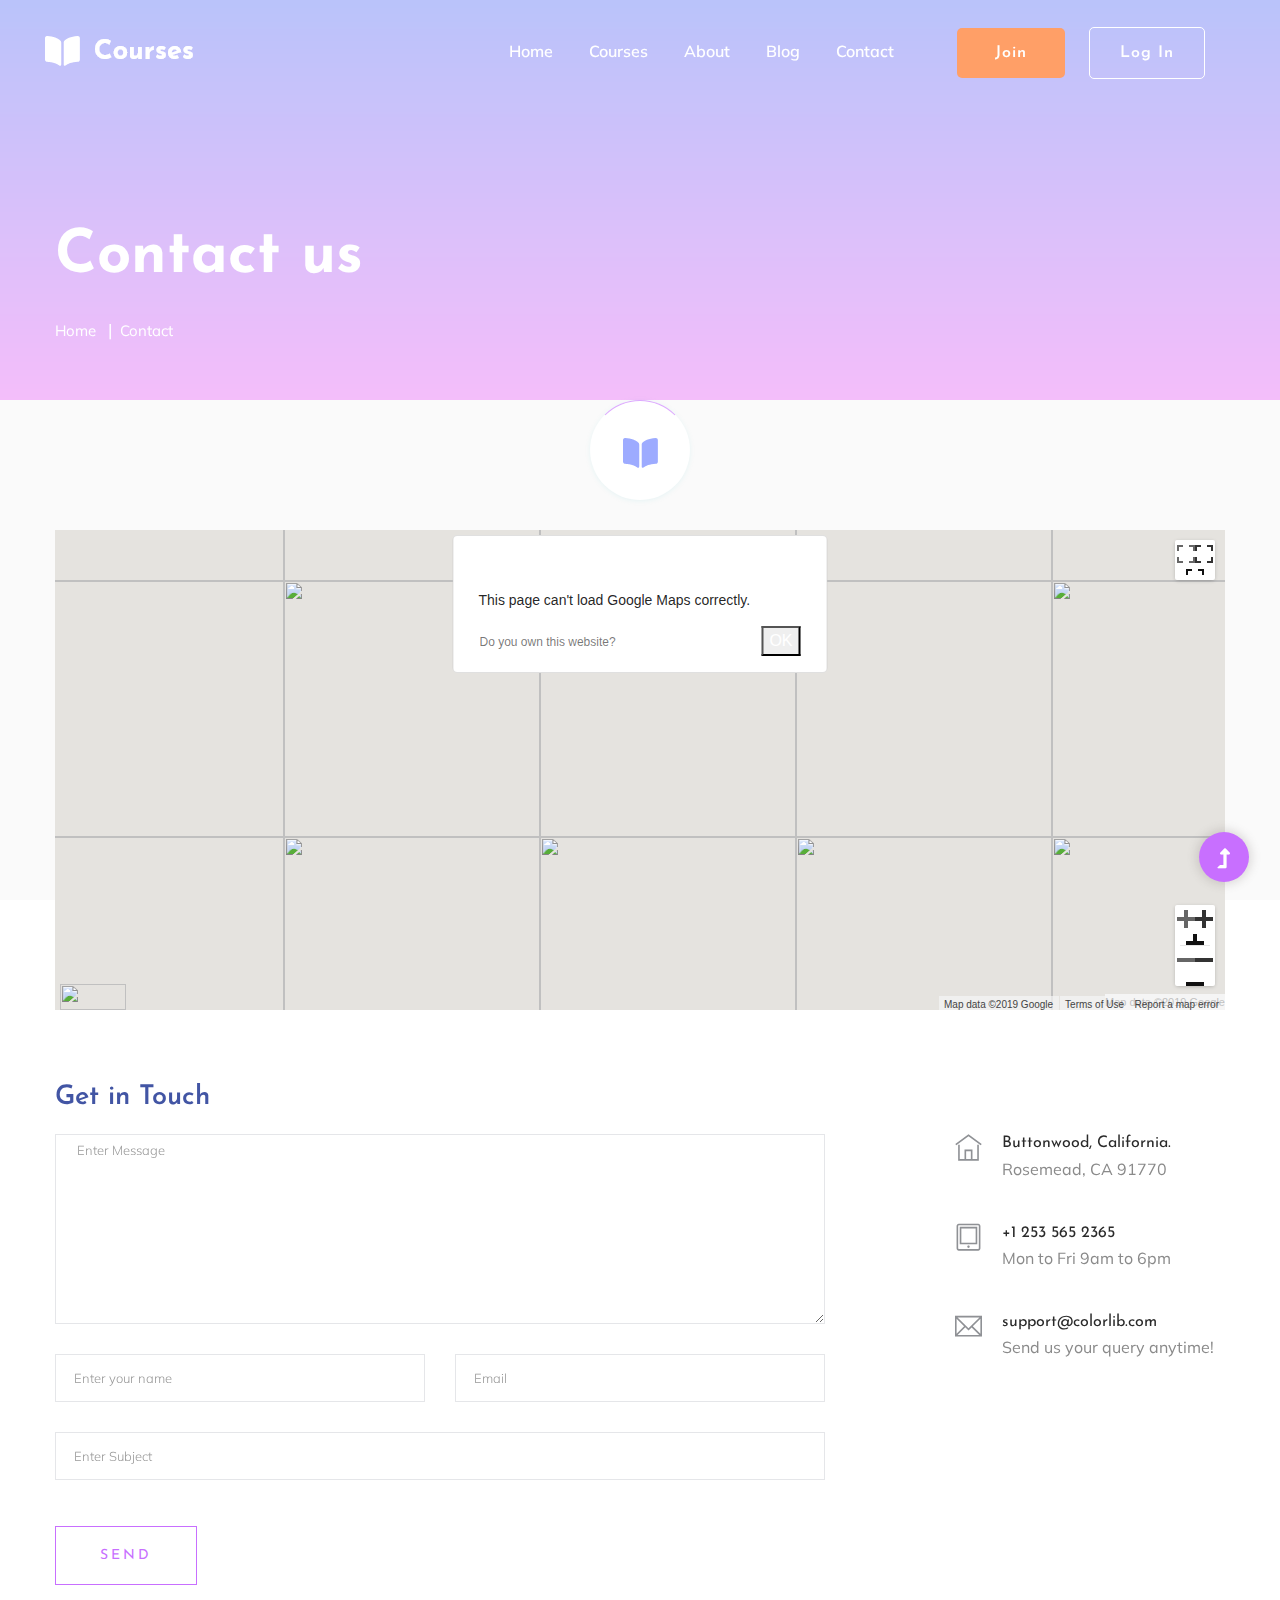
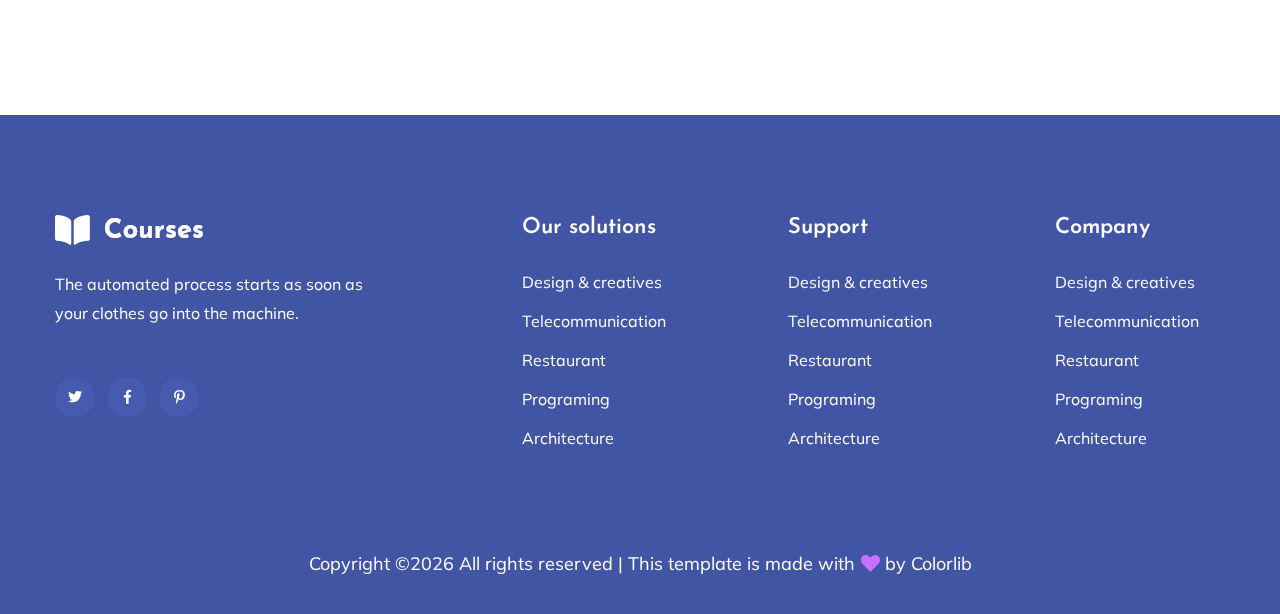
==== contact.html @ 0b6d55c1 "initial commit" ====
<!doctype html>
<html class="no-js" lang="zxx">
<head>
    <meta charset="utf-8">
    <meta http-equiv="x-ua-compatible" content="ie=edge">
    <title>Courses | Education</title>
    <meta name="description" content="">
    <meta name="viewport" content="width=device-width, initial-scale=1">
    <link rel="shortcut icon" type="image/x-icon" href="assets/img/favicon.ico">

    <!-- CSS here -->
    <link rel="stylesheet" href="assets/css/bootstrap.min.css">
    <link rel="stylesheet" href="assets/css/owl.carousel.min.css">
    <link rel="stylesheet" href="assets/css/slicknav.css">
    <link rel="stylesheet" href="assets/css/animate.min.css">
    <link rel="stylesheet" href="assets/css/hamburgers.min.css">
    <link rel="stylesheet" href="assets/css/magnific-popup.css">
    <link rel="stylesheet" href="assets/css/fontawesome-all.min.css">
    <link rel="stylesheet" href="assets/css/themify-icons.css">
    <link rel="stylesheet" href="assets/css/themify-icons.css">
    <link rel="stylesheet" href="assets/css/slick.css">
    <link rel="stylesheet" href="assets/css/nice-select.css">
    <link rel="stylesheet" href="assets/css/style.css">
</head>
<!--? Preloader Start -->
<div id="preloader-active">
    <div class="preloader d-flex align-items-center justify-content-center">
        <div class="preloader-inner position-relative">
            <div class="preloader-circle"></div>
            <div class="preloader-img pere-text">
                <img src="assets/img/logo/loder.png" alt="">
            </div>
        </div>
    </div>
</div>
<!-- Preloader Start -->
<!-- Header Start -->
<div class="header-area header-transparent">
    <div class="main-header ">
        <div class="header-bottom  header-sticky">
            <div class="container-fluid">
                <div class="row align-items-center">
                    <!-- Logo -->
                    <div class="col-xl-2 col-lg-2">
                        <div class="logo">
                            <a href="index.html"><img src="assets/img/logo/logo.png" alt=""></a>
                        </div>
                    </div>
                    <div class="col-xl-10 col-lg-10">
                        <div class="menu-wrapper d-flex align-items-center justify-content-end">
                            <!-- Main-menu -->
                            <div class="main-menu d-none d-lg-block">
                                <nav>
                                    <ul id="navigation">                                                                                          
                                        <li class="active" ><a href="index.html">Home</a></li>
                                        <li><a href="courses.html">Courses</a></li>
                                        <li><a href="about.html">About</a></li>
                                        <li><a href="#">Blog</a>
                                            <ul class="submenu">
                                                <li><a href="blog.html">Blog</a></li>
                                                <li><a href="blog_details.html">Blog Details</a></li>
                                                <li><a href="elements.html">Element</a></li>
                                            </ul>
                                        </li>
                                        <li><a href="contact.html">Contact</a></li>
                                        <!-- Button -->
                                        <li class="button-header margin-left "><a href="#" class="btn">Join</a></li>
                                        <li class="button-header"><a href="login.html" class="btn btn3">Log in</a></li>
                                    </ul>
                                </nav>
                            </div>
                        </div>
                    </div> 
                    <!-- Mobile Menu -->
                    <div class="col-12">
                        <div class="mobile_menu d-block d-lg-none"></div>
                    </div>
                </div>
            </div>
        </div>
    </div>
</div>
<!-- Header End -->
<main>
    <!--? slider Area Start-->
    <section class="slider-area slider-area2">
        <div class="slider-active">
            <!-- Single Slider -->
            <div class="single-slider slider-height2">
                <div class="container">
                    <div class="row">
                        <div class="col-xl-8 col-lg-11 col-md-12">
                            <div class="hero__caption hero__caption2">
                                <h1 data-animation="bounceIn" data-delay="0.2s">Contact us</h1>
                                <!-- breadcrumb Start-->
                                <nav aria-label="breadcrumb">
                                    <ol class="breadcrumb">
                                        <li class="breadcrumb-item"><a href="index.html">Home</a></li>
                                        <li class="breadcrumb-item"><a href="#">Contact</a></li> 
                                    </ol>
                                </nav>
                                <!-- breadcrumb End -->
                            </div>
                        </div>
                    </div>
                </div>          
            </div>
        </div>
    </section>
    <!--?  Contact Area start  -->
    <section class="contact-section">
        <div class="container">
            <div class="d-none d-sm-block mb-5 pb-4">
                <div id="map" style="height: 480px; position: relative; overflow: hidden;"><div style="height: 100%; width: 100%; position: absolute; top: 0px; left: 0px; background-color: rgb(229, 227, 223);"><div class="gm-style" style="position: absolute; z-index: 0; left: 0px; top: 0px; height: 100%; width: 100%; padding: 0px; border-width: 0px; margin: 0px;"><div tabindex="0" style="position: absolute; z-index: 0; left: 0px; top: 0px; height: 100%; width: 100%; padding: 0px; border-width: 0px; margin: 0px; cursor: url(&quot;https://maps.gstatic.com/mapfiles/openhand_8_8.cur&quot;), default; touch-action: pan-x pan-y;"><div style="z-index: 1; position: absolute; left: 50%; top: 50%; width: 100%; transform: translate(0px, 0px);"><div style="position: absolute; left: 0px; top: 0px; z-index: 100; width: 100%;"><div style="position: absolute; left: 0px; top: 0px; z-index: 0;"><div style="position: absolute; z-index: 991; transform: matrix(1, 0, 0, 1, -100, -189);"><div style="position: absolute; left: 0px; top: 0px; width: 256px; height: 256px;"><div style="width: 256px; height: 256px;"></div></div><div style="position: absolute; left: -256px; top: 0px; width: 256px; height: 256px;"><div style="width: 256px; height: 256px;"></div></div><div style="position: absolute; left: -256px; top: -256px; width: 256px; height: 256px;"><div style="width: 256px; height: 256px;"></div></div><div style="position: absolute; left: 0px; top: -256px; width: 256px; height: 256px;"><div style="width: 256px; height: 256px;"></div></div><div style="position: absolute; left: 256px; top: -256px; width: 256px; height: 256px;"><div style="width: 256px; height: 256px;"></div></div><div style="position: absolute; left: 256px; top: 0px; width: 256px; height: 256px;"><div style="width: 256px; height: 256px;"></div></div><div style="position: absolute; left: 256px; top: 256px; width: 256px; height: 256px;"><div style="width: 256px; height: 256px;"></div></div><div style="position: absolute; left: 0px; top: 256px; width: 256px; height: 256px;"><div style="width: 256px; height: 256px;"></div></div><div style="position: absolute; left: -256px; top: 256px; width: 256px; height: 256px;"><div style="width: 256px; height: 256px;"></div></div><div style="position: absolute; left: -512px; top: 256px; width: 256px; height: 256px;"><div style="width: 256px; height: 256px;"></div></div><div style="position: absolute; left: -512px; top: 0px; width: 256px; height: 256px;"><div style="width: 256px; height: 256px;"></div></div><div style="position: absolute; left: -512px; top: -256px; width: 256px; height: 256px;"><div style="width: 256px; height: 256px;"></div></div><div style="position: absolute; left: 512px; top: -256px; width: 256px; height: 256px;"><div style="width: 256px; height: 256px;"></div></div><div style="position: absolute; left: 512px; top: 0px; width: 256px; height: 256px;"><div style="width: 256px; height: 256px;"></div></div><div style="position: absolute; left: 512px; top: 256px; width: 256px; height: 256px;"><div style="width: 256px; height: 256px;"></div></div></div></div></div><div style="position: absolute; left: 0px; top: 0px; z-index: 101; width: 100%;"></div><div style="position: absolute; left: 0px; top: 0px; z-index: 102; width: 100%;"></div><div style="position: absolute; left: 0px; top: 0px; z-index: 103; width: 100%;"><div style="position: absolute; left: 0px; top: 0px; z-index: -1;"><div style="position: absolute; z-index: 991; transform: matrix(1, 0, 0, 1, -100, -189);"><div style="width: 256px; height: 256px; overflow: hidden; position: absolute; left: 0px; top: 0px;"></div><div style="width: 256px; height: 256px; overflow: hidden; position: absolute; left: -256px; top: 0px;"></div><div style="width: 256px; height: 256px; overflow: hidden; position: absolute; left: -256px; top: -256px;"></div><div style="width: 256px; height: 256px; overflow: hidden; position: absolute; left: 0px; top: -256px;"></div><div style="width: 256px; height: 256px; overflow: hidden; position: absolute; left: 256px; top: -256px;"></div><div style="width: 256px; height: 256px; overflow: hidden; position: absolute; left: 256px; top: 0px;"></div><div style="width: 256px; height: 256px; overflow: hidden; position: absolute; left: 256px; top: 256px;"></div><div style="width: 256px; height: 256px; overflow: hidden; position: absolute; left: 0px; top: 256px;"></div><div style="width: 256px; height: 256px; overflow: hidden; position: absolute; left: -256px; top: 256px;"></div><div style="width: 256px; height: 256px; overflow: hidden; position: absolute; left: -512px; top: 256px;"></div><div style="width: 256px; height: 256px; overflow: hidden; position: absolute; left: -512px; top: 0px;"></div><div style="width: 256px; height: 256px; overflow: hidden; position: absolute; left: -512px; top: -256px;"></div><div style="width: 256px; height: 256px; overflow: hidden; position: absolute; left: 512px; top: -256px;"></div><div style="width: 256px; height: 256px; overflow: hidden; position: absolute; left: 512px; top: 0px;"></div><div style="width: 256px; height: 256px; overflow: hidden; position: absolute; left: 512px; top: 256px;"></div></div></div></div><div style="position: absolute; left: 0px; top: 0px; z-index: 0;"><div style="position: absolute; z-index: 991; transform: matrix(1, 0, 0, 1, -100, -189);"><div style="position: absolute; left: 0px; top: 0px; width: 256px; height: 256px; transition: opacity 200ms linear 0s;"><img draggable="false" alt="" role="presentation" src="https://maps.googleapis.com/maps/vt?pb=!1m5!1m4!1i9!2i470!3i302!4i256!2m3!1e0!2sm!3i476185792!2m3!1e2!6m1!3e5!3m14!2sen-US!3sUS!5e18!12m1!1e68!12m3!1e37!2m1!1ssmartmaps!12m4!1e26!2m2!1sstyles!2zcC5zOi02MHxwLmw6LTYw!4e0&amp;key=AIzaSyDpfS1oRGreGSBU5HHjMmQ3o5NLw7VdJ6I&amp;token=70038" style="width: 256px; height: 256px; user-select: none; border: 0px; padding: 0px; margin: 0px; max-width: none;"></div><div style="position: absolute; left: 256px; top: 0px; width: 256px; height: 256px; transition: opacity 200ms linear 0s;"><img draggable="false" alt="" role="presentation" src="https://maps.googleapis.com/maps/vt?pb=!1m5!1m4!1i9!2i471!3i302!4i256!2m3!1e0!2sm!3i476185840!2m3!1e2!6m1!3e5!3m14!2sen-US!3sUS!5e18!12m1!1e68!12m3!1e37!2m1!1ssmartmaps!12m4!1e26!2m2!1sstyles!2zcC5zOi02MHxwLmw6LTYw!4e0&amp;key=AIzaSyDpfS1oRGreGSBU5HHjMmQ3o5NLw7VdJ6I&amp;token=84496" style="width: 256px; height: 256px; user-select: none; border: 0px; padding: 0px; margin: 0px; max-width: none;"></div><div style="position: absolute; left: 256px; top: 256px; width: 256px; height: 256px; transition: opacity 200ms linear 0s;"><img draggable="false" alt="" role="presentation" src="https://maps.googleapis.com/maps/vt?pb=!1m5!1m4!1i9!2i471!3i303!4i256!2m3!1e0!2sm!3i476185840!2m3!1e2!6m1!3e5!3m14!2sen-US!3sUS!5e18!12m1!1e68!12m3!1e37!2m1!1ssmartmaps!12m4!1e26!2m2!1sstyles!2zcC5zOi02MHxwLmw6LTYw!4e0&amp;key=AIzaSyDpfS1oRGreGSBU5HHjMmQ3o5NLw7VdJ6I&amp;token=107953" style="width: 256px; height: 256px; user-select: none; border: 0px; padding: 0px; margin: 0px; max-width: none;"></div><div style="position: absolute; left: 0px; top: 256px; width: 256px; height: 256px; transition: opacity 200ms linear 0s;"><img draggable="false" alt="" role="presentation" src="https://maps.googleapis.com/maps/vt?pb=!1m5!1m4!1i9!2i470!3i303!4i256!2m3!1e0!2sm!3i476185792!2m3!1e2!6m1!3e5!3m14!2sen-US!3sUS!5e18!12m1!1e68!12m3!1e37!2m1!1ssmartmaps!12m4!1e26!2m2!1sstyles!2zcC5zOi02MHxwLmw6LTYw!4e0&amp;key=AIzaSyDpfS1oRGreGSBU5HHjMmQ3o5NLw7VdJ6I&amp;token=93495" style="width: 256px; height: 256px; user-select: none; border: 0px; padding: 0px; margin: 0px; max-width: none;"></div><div style="position: absolute; left: -256px; top: 256px; width: 256px; height: 256px; transition: opacity 200ms linear 0s;"><img draggable="false" alt="" role="presentation" src="https://maps.googleapis.com/maps/vt?pb=!1m5!1m4!1i9!2i469!3i303!4i256!2m3!1e0!2sm!3i476185792!2m3!1e2!6m1!3e5!3m14!2sen-US!3sUS!5e18!12m1!1e68!12m3!1e37!2m1!1ssmartmaps!12m4!1e26!2m2!1sstyles!2zcC5zOi02MHxwLmw6LTYw!4e0&amp;key=AIzaSyDpfS1oRGreGSBU5HHjMmQ3o5NLw7VdJ6I&amp;token=85128" style="width: 256px; height: 256px; user-select: none; border: 0px; padding: 0px; margin: 0px; max-width: none;"></div><div style="position: absolute; left: -512px; top: 256px; width: 256px; height: 256px; transition: opacity 200ms linear 0s;"><img draggable="false" alt="" role="presentation" src="https://maps.googleapis.com/maps/vt?pb=!1m5!1m4!1i9!2i468!3i303!4i256!2m3!1e0!2sm!3i476185504!2m3!1e2!6m1!3e5!3m14!2sen-US!3sUS!5e18!12m1!1e68!12m3!1e37!2m1!1ssmartmaps!12m4!1e26!2m2!1sstyles!2zcC5zOi02MHxwLmw6LTYw!4e0&amp;key=AIzaSyDpfS1oRGreGSBU5HHjMmQ3o5NLw7VdJ6I&amp;token=46831" style="width: 256px; height: 256px; user-select: none; border: 0px; padding: 0px; margin: 0px; max-width: none;"></div><div style="position: absolute; left: -512px; top: 0px; width: 256px; height: 256px; transition: opacity 200ms linear 0s;"><img draggable="false" alt="" role="presentation" src="https://maps.googleapis.com/maps/vt?pb=!1m5!1m4!1i9!2i468!3i302!4i256!2m3!1e0!2sm!3i476184952!2m3!1e2!6m1!3e5!3m14!2sen-US!3sUS!5e18!12m1!1e68!12m3!1e37!2m1!1ssmartmaps!12m4!1e26!2m2!1sstyles!2zcC5zOi02MHxwLmw6LTYw!4e0&amp;key=AIzaSyDpfS1oRGreGSBU5HHjMmQ3o5NLw7VdJ6I&amp;token=10814" style="width: 256px; height: 256px; user-select: none; border: 0px; padding: 0px; margin: 0px; max-width: none;"></div><div style="position: absolute; left: -512px; top: -256px; width: 256px; height: 256px; transition: opacity 200ms linear 0s;"><img draggable="false" alt="" role="presentation" src="https://maps.googleapis.com/maps/vt?pb=!1m5!1m4!1i9!2i468!3i301!4i256!2m3!1e0!2sm!3i476184952!2m3!1e2!6m1!3e5!3m14!2sen-US!3sUS!5e18!12m1!1e68!12m3!1e37!2m1!1ssmartmaps!12m4!1e26!2m2!1sstyles!2zcC5zOi02MHxwLmw6LTYw!4e0&amp;key=AIzaSyDpfS1oRGreGSBU5HHjMmQ3o5NLw7VdJ6I&amp;token=118428" style="width: 256px; height: 256px; user-select: none; border: 0px; padding: 0px; margin: 0px; max-width: none;"></div><div style="position: absolute; left: 512px; top: -256px; width: 256px; height: 256px; transition: opacity 200ms linear 0s;"><img draggable="false" alt="" role="presentation" src="https://maps.googleapis.com/maps/vt?pb=!1m5!1m4!1i9!2i472!3i301!4i256!2m3!1e0!2sm!3i476185636!2m3!1e2!6m1!3e5!3m14!2sen-US!3sUS!5e18!12m1!1e68!12m3!1e37!2m1!1ssmartmaps!12m4!1e26!2m2!1sstyles!2zcC5zOi02MHxwLmw6LTYw!4e0&amp;key=AIzaSyDpfS1oRGreGSBU5HHjMmQ3o5NLw7VdJ6I&amp;token=43995" style="width: 256px; height: 256px; user-select: none; border: 0px; padding: 0px; margin: 0px; max-width: none;"></div><div style="position: absolute; left: 512px; top: 0px; width: 256px; height: 256px; transition: opacity 200ms linear 0s;"><img draggable="false" alt="" role="presentation" src="https://maps.googleapis.com/maps/vt?pb=!1m5!1m4!1i9!2i472!3i302!4i256!2m3!1e0!2sm!3i476185840!2m3!1e2!6m1!3e5!3m14!2sen-US!3sUS!5e18!12m1!1e68!12m3!1e37!2m1!1ssmartmaps!12m4!1e26!2m2!1sstyles!2zcC5zOi02MHxwLmw6LTYw!4e0&amp;key=AIzaSyDpfS1oRGreGSBU5HHjMmQ3o5NLw7VdJ6I&amp;token=905" style="width: 256px; height: 256px; user-select: none; border: 0px; padding: 0px; margin: 0px; max-width: none;"></div><div style="position: absolute; left: 512px; top: 256px; width: 256px; height: 256px; transition: opacity 200ms linear 0s;"><img draggable="false" alt="" role="presentation" src="https://maps.googleapis.com/maps/vt?pb=!1m5!1m4!1i9!2i472!3i303!4i256!2m3!1e0!2sm!3i476185840!2m3!1e2!6m1!3e5!3m14!2sen-US!3sUS!5e18!12m1!1e68!12m3!1e37!2m1!1ssmartmaps!12m4!1e26!2m2!1sstyles!2zcC5zOi02MHxwLmw6LTYw!4e0&amp;key=AIzaSyDpfS1oRGreGSBU5HHjMmQ3o5NLw7VdJ6I&amp;token=24362" style="width: 256px; height: 256px; user-select: none; border: 0px; padding: 0px; margin: 0px; max-width: none;"></div><div style="position: absolute; left: -256px; top: 0px; width: 256px; height: 256px; transition: opacity 200ms linear 0s;"><img draggable="false" alt="" role="presentation" src="https://maps.googleapis.com/maps/vt?pb=!1m5!1m4!1i9!2i469!3i302!4i256!2m3!1e0!2sm!3i476185792!2m3!1e2!6m1!3e5!3m14!2sen-US!3sUS!5e18!12m1!1e68!12m3!1e37!2m1!1ssmartmaps!12m4!1e26!2m2!1sstyles!2zcC5zOi02MHxwLmw6LTYw!4e0&amp;key=AIzaSyDpfS1oRGreGSBU5HHjMmQ3o5NLw7VdJ6I&amp;token=61671" style="width: 256px; height: 256px; user-select: none; border: 0px; padding: 0px; margin: 0px; max-width: none;"></div><div style="position: absolute; left: -256px; top: -256px; width: 256px; height: 256px; transition: opacity 200ms linear 0s;"><img draggable="false" alt="" role="presentation" src="https://maps.googleapis.com/maps/vt?pb=!1m5!1m4!1i9!2i469!3i301!4i256!2m3!1e0!2sm!3i476185792!2m3!1e2!6m1!3e5!3m14!2sen-US!3sUS!5e18!12m1!1e68!12m3!1e37!2m1!1ssmartmaps!12m4!1e26!2m2!1sstyles!2zcC5zOi02MHxwLmw6LTYw!4e0&amp;key=AIzaSyDpfS1oRGreGSBU5HHjMmQ3o5NLw7VdJ6I&amp;token=38214" style="width: 256px; height: 256px; user-select: none; border: 0px; padding: 0px; margin: 0px; max-width: none;"></div><div style="position: absolute; left: 0px; top: -256px; width: 256px; height: 256px; transition: opacity 200ms linear 0s;"><img draggable="false" alt="" role="presentation" src="https://maps.googleapis.com/maps/vt?pb=!1m5!1m4!1i9!2i470!3i301!4i256!2m3!1e0!2sm!3i476185792!2m3!1e2!6m1!3e5!3m14!2sen-US!3sUS!5e18!12m1!1e68!12m3!1e37!2m1!1ssmartmaps!12m4!1e26!2m2!1sstyles!2zcC5zOi02MHxwLmw6LTYw!4e0&amp;key=AIzaSyDpfS1oRGreGSBU5HHjMmQ3o5NLw7VdJ6I&amp;token=46581" style="width: 256px; height: 256px; user-select: none; border: 0px; padding: 0px; margin: 0px; max-width: none;"></div><div style="position: absolute; left: 256px; top: -256px; width: 256px; height: 256px; transition: opacity 200ms linear 0s;"><img draggable="false" alt="" role="presentation" src="https://maps.googleapis.com/maps/vt?pb=!1m5!1m4!1i9!2i471!3i301!4i256!2m3!1e0!2sm!3i476185792!2m3!1e2!6m1!3e5!3m14!2sen-US!3sUS!5e18!12m1!1e68!12m3!1e37!2m1!1ssmartmaps!12m4!1e26!2m2!1sstyles!2zcC5zOi02MHxwLmw6LTYw!4e0&amp;key=AIzaSyDpfS1oRGreGSBU5HHjMmQ3o5NLw7VdJ6I&amp;token=94061" style="width: 256px; height: 256px; user-select: none; border: 0px; padding: 0px; margin: 0px; max-width: none;"></div></div></div></div><div class="gm-style-pbc" style="z-index: 2; position: absolute; height: 100%; width: 100%; padding: 0px; border-width: 0px; margin: 0px; left: 0px; top: 0px; opacity: 0;"><p class="gm-style-pbt"></p></div><div style="z-index: 3; position: absolute; height: 100%; width: 100%; padding: 0px; border-width: 0px; margin: 0px; left: 0px; top: 0px; touch-action: pan-x pan-y;"><div style="z-index: 4; position: absolute; left: 50%; top: 50%; width: 100%; transform: translate(0px, 0px);"><div style="position: absolute; left: 0px; top: 0px; z-index: 104; width: 100%;"></div><div style="position: absolute; left: 0px; top: 0px; z-index: 105; width: 100%;"></div><div style="position: absolute; left: 0px; top: 0px; z-index: 106; width: 100%;"></div><div style="position: absolute; left: 0px; top: 0px; z-index: 107; width: 100%;"></div></div></div></div><iframe aria-hidden="true" frameborder="0" style="z-index: -1; position: absolute; width: 100%; height: 100%; top: 0px; left: 0px; border: none;" src="about:blank"></iframe><div style="margin-left: 5px; margin-right: 5px; z-index: 1000000; position: absolute; left: 0px; bottom: 0px;"><a target="_blank" rel="noopener" href="https://maps.google.com/maps?ll=-31.197,150.744&amp;z=9&amp;t=m&amp;hl=en-US&amp;gl=US&amp;mapclient=apiv3" title="Open this area in Google Maps (opens a new window)" style="position: static; overflow: visible; float: none; display: inline;"><div style="width: 66px; height: 26px; cursor: pointer;"><img alt="" src="https://maps.gstatic.com/mapfiles/api-3/images/google_white5.png" draggable="false" style="position: absolute; left: 0px; top: 0px; width: 66px; height: 26px; user-select: none; border: 0px; padding: 0px; margin: 0px;"></div></a></div><div style="background-color: white; padding: 15px 21px; border: 1px solid rgb(171, 171, 171); font-family: Roboto, Arial, sans-serif; color: rgb(34, 34, 34); box-sizing: border-box; box-shadow: rgba(0, 0, 0, 0.2) 0px 4px 16px; z-index: 10000002; display: none; width: 300px; height: 180px; position: absolute; left: 315px; top: 150px;"><div style="padding: 0px 0px 10px; font-size: 16px; box-sizing: border-box;">Map Data</div><div style="font-size: 13px;">Map data ©2019 Google</div><button draggable="false" title="Close" aria-label="Close" type="button" class="gm-ui-hover-effect" style="background: none; display: block; border: 0px; margin: 0px; padding: 0px; position: absolute; cursor: pointer; user-select: none; top: 0px; right: 0px; width: 37px; height: 37px;"><img src="data:image/svg+xml,%3Csvg%20xmlns%3D%22http%3A%2F%2Fwww.w3.org%2F2000%2Fsvg%22%20width%3D%2224px%22%20height%3D%2224px%22%20viewBox%3D%220%200%2024%2024%22%20fill%3D%22%23000000%22%3E%0A%20%20%20%20%3Cpath%20d%3D%22M19%206.41L17.59%205%2012%2010.59%206.41%205%205%206.41%2010.59%2012%205%2017.59%206.41%2019%2012%2013.41%2017.59%2019%2019%2017.59%2013.41%2012z%22%2F%3E%0A%20%20%20%20%3Cpath%20d%3D%22M0%200h24v24H0z%22%20fill%3D%22none%22%2F%3E%0A%3C%2Fsvg%3E%0A" style="pointer-events: none; display: block; width: 13px; height: 13px; margin: 12px;"></button></div><div class="gmnoprint" style="z-index: 1000001; position: absolute; right: 166px; bottom: 0px; width: 121px;"><div draggable="false" class="gm-style-cc" style="user-select: none; height: 14px; line-height: 14px;"><div style="opacity: 0.7; width: 100%; height: 100%; position: absolute;"><div style="width: 1px;"></div><div style="background-color: rgb(245, 245, 245); width: auto; height: 100%; margin-left: 1px;"></div></div><div style="position: relative; padding-right: 6px; padding-left: 6px; box-sizing: border-box; font-family: Roboto, Arial, sans-serif; font-size: 10px; color: rgb(68, 68, 68); white-space: nowrap; direction: ltr; text-align: right; vertical-align: middle; display: inline-block;"><a style="text-decoration: none; cursor: pointer; display: none;">Map Data</a><span>Map data ©2019 Google</span></div></div></div><div class="gmnoscreen" style="position: absolute; right: 0px; bottom: 0px;"><div style="font-family: Roboto, Arial, sans-serif; font-size: 11px; color: rgb(68, 68, 68); direction: ltr; text-align: right; background-color: rgb(245, 245, 245);">Map data ©2019 Google</div></div><div class="gmnoprint gm-style-cc" draggable="false" style="z-index: 1000001; user-select: none; height: 14px; line-height: 14px; position: absolute; right: 95px; bottom: 0px;"><div style="opacity: 0.7; width: 100%; height: 100%; position: absolute;"><div style="width: 1px;"></div><div style="background-color: rgb(245, 245, 245); width: auto; height: 100%; margin-left: 1px;"></div></div><div style="position: relative; padding-right: 6px; padding-left: 6px; box-sizing: border-box; font-family: Roboto, Arial, sans-serif; font-size: 10px; color: rgb(68, 68, 68); white-space: nowrap; direction: ltr; text-align: right; vertical-align: middle; display: inline-block;"><a href="https://www.google.com/intl/en-US_US/help/terms_maps.html" target="_blank" rel="noopener" style="text-decoration: none; cursor: pointer; color: rgb(68, 68, 68);">Terms of Use</a></div></div><button draggable="false" title="Toggle fullscreen view" aria-label="Toggle fullscreen view" type="button" class="gm-control-active gm-fullscreen-control" style="background: none rgb(255, 255, 255); border: 0px; margin: 10px; padding: 0px; position: absolute; cursor: pointer; user-select: none; border-radius: 2px; height: 40px; width: 40px; box-shadow: rgba(0, 0, 0, 0.3) 0px 1px 4px -1px; overflow: hidden; top: 0px; right: 0px;"><img src="data:image/svg+xml,%3Csvg%20xmlns%3D%22http%3A%2F%2Fwww.w3.org%2F2000%2Fsvg%22%20width%3D%2218%22%20height%3D%2218%22%20viewBox%3D%220%20018%2018%22%3E%0A%20%20%3Cpath%20fill%3D%22%23666%22%20d%3D%22M0%2C0v2v4h2V2h4V0H2H0z%20M16%2C0h-4v2h4v4h2V2V0H16z%20M16%2C16h-4v2h4h2v-2v-4h-2V16z%20M2%2C12H0v4v2h2h4v-2H2V12z%22%2F%3E%0A%3C%2Fsvg%3E%0A" style="height: 18px; width: 18px;"><img src="data:image/svg+xml,%3Csvg%20xmlns%3D%22http%3A%2F%2Fwww.w3.org%2F2000%2Fsvg%22%20width%3D%2218%22%20height%3D%2218%22%20viewBox%3D%220%200%2018%2018%22%3E%0A%20%20%3Cpath%20fill%3D%22%23333%22%20d%3D%22M0%2C0v2v4h2V2h4V0H2H0z%20M16%2C0h-4v2h4v4h2V2V0H16z%20M16%2C16h-4v2h4h2v-2v-4h-2V16z%20M2%2C12H0v4v2h2h4v-2H2V12z%22%2F%3E%0A%3C%2Fsvg%3E%0A" style="height: 18px; width: 18px;"><img src="data:image/svg+xml,%3Csvg%20xmlns%3D%22http%3A%2F%2Fwww.w3.org%2F2000%2Fsvg%22%20width%3D%2218%22%20height%3D%2218%22%20viewBox%3D%220%200%2018%2018%22%3E%0A%20%20%3Cpath%20fill%3D%22%23111%22%20d%3D%22M0%2C0v2v4h2V2h4V0H2H0z%20M16%2C0h-4v2h4v4h2V2V0H16z%20M16%2C16h-4v2h4h2v-2v-4h-2V16z%20M2%2C12H0v4v2h2h4v-2H2V12z%22%2F%3E%0A%3C%2Fsvg%3E%0A" style="height: 18px; width: 18px;"></button><div draggable="false" class="gm-style-cc" style="user-select: none; height: 14px; line-height: 14px; position: absolute; right: 0px; bottom: 0px;"><div style="opacity: 0.7; width: 100%; height: 100%; position: absolute;"><div style="width: 1px;"></div><div style="background-color: rgb(245, 245, 245); width: auto; height: 100%; margin-left: 1px;"></div></div><div style="position: relative; padding-right: 6px; padding-left: 6px; box-sizing: border-box; font-family: Roboto, Arial, sans-serif; font-size: 10px; color: rgb(68, 68, 68); white-space: nowrap; direction: ltr; text-align: right; vertical-align: middle; display: inline-block;"><a target="_blank" rel="noopener" title="Report errors in the road map or imagery to Google" href="https://www.google.com/maps/@-31.197,150.744,9z/data=!10m1!1e1!12b1?source=apiv3&amp;rapsrc=apiv3" style="font-family: Roboto, Arial, sans-serif; font-size: 10px; color: rgb(68, 68, 68); text-decoration: none; position: relative;">Report a map error</a></div></div><div class="gmnoprint gm-bundled-control gm-bundled-control-on-bottom" draggable="false" controlwidth="40" controlheight="81" style="margin: 10px; user-select: none; position: absolute; bottom: 95px; right: 40px;"><div class="gmnoprint" controlwidth="40" controlheight="81" style="position: absolute; left: 0px; top: 0px;"><div draggable="false" style="user-select: none; box-shadow: rgba(0, 0, 0, 0.3) 0px 1px 4px -1px; border-radius: 2px; cursor: pointer; background-color: rgb(255, 255, 255); width: 40px; height: 81px;"><button draggable="false" title="Zoom in" aria-label="Zoom in" type="button" class="gm-control-active" style="background: none; display: block; border: 0px; margin: 0px; padding: 0px; position: relative; cursor: pointer; user-select: none; overflow: hidden; width: 40px; height: 40px; top: 0px; left: 0px;"><img src="data:image/svg+xml,%3Csvg%20xmlns%3D%22http%3A%2F%2Fwww.w3.org%2F2000%2Fsvg%22%20width%3D%2218%22%20height%3D%2218%22%20viewBox%3D%220%200%2018%2018%22%3E%0A%20%20%3Cpolygon%20fill%3D%22%23666%22%20points%3D%2218%2C7%2011%2C7%2011%2C0%207%2C0%207%2C7%200%2C7%200%2C11%207%2C11%207%2C18%2011%2C18%2011%2C11%2018%2C11%22%2F%3E%0A%3C%2Fsvg%3E%0A" style="height: 18px; width: 18px;"><img src="data:image/svg+xml,%3Csvg%20xmlns%3D%22http%3A%2F%2Fwww.w3.org%2F2000%2Fsvg%22%20width%3D%2218%22%20height%3D%2218%22%20viewBox%3D%220%200%2018%2018%22%3E%0A%20%20%3Cpolygon%20fill%3D%22%23333%22%20points%3D%2218%2C7%2011%2C7%2011%2C0%207%2C0%207%2C7%200%2C7%200%2C11%207%2C11%207%2C18%2011%2C18%2011%2C11%2018%2C11%22%2F%3E%0A%3C%2Fsvg%3E%0A" style="height: 18px; width: 18px;"><img src="data:image/svg+xml,%3Csvg%20xmlns%3D%22http%3A%2F%2Fwww.w3.org%2F2000%2Fsvg%22%20width%3D%2218%22%20height%3D%2218%22%20viewBox%3D%220%200%2018%2018%22%3E%0A%20%20%3Cpolygon%20fill%3D%22%23111%22%20points%3D%2218%2C7%2011%2C7%2011%2C0%207%2C0%207%2C7%200%2C7%200%2C11%207%2C11%207%2C18%2011%2C18%2011%2C11%2018%2C11%22%2F%3E%0A%3C%2Fsvg%3E%0A" style="height: 18px; width: 18px;"></button><div style="position: relative; overflow: hidden; width: 30px; height: 1px; margin: 0px 5px; background-color: rgb(230, 230, 230); top: 0px;"></div><button draggable="false" title="Zoom out" aria-label="Zoom out" type="button" class="gm-control-active" style="background: none; display: block; border: 0px; margin: 0px; padding: 0px; position: relative; cursor: pointer; user-select: none; overflow: hidden; width: 40px; height: 40px; top: 0px; left: 0px;"><img src="data:image/svg+xml,%3Csvg%20xmlns%3D%22http%3A%2F%2Fwww.w3.org%2F2000%2Fsvg%22%20width%3D%2218%22%20height%3D%2218%22%20viewBox%3D%220%200%2018%2018%22%3E%0A%20%20%3Cpath%20fill%3D%22%23666%22%20d%3D%22M0%2C7h18v4H0V7z%22%2F%3E%0A%3C%2Fsvg%3E%0A" style="height: 18px; width: 18px;"><img src="data:image/svg+xml,%3Csvg%20xmlns%3D%22http%3A%2F%2Fwww.w3.org%2F2000%2Fsvg%22%20width%3D%2218%22%20height%3D%2218%22%20viewBox%3D%220%200%2018%2018%22%3E%0A%20%20%3Cpath%20fill%3D%22%23333%22%20d%3D%22M0%2C7h18v4H0V7z%22%2F%3E%0A%3C%2Fsvg%3E%0A" style="height: 18px; width: 18px;"><img src="data:image/svg+xml,%3Csvg%20xmlns%3D%22http%3A%2F%2Fwww.w3.org%2F2000%2Fsvg%22%20width%3D%2218%22%20height%3D%2218%22%20viewBox%3D%220%200%2018%2018%22%3E%0A%20%20%3Cpath%20fill%3D%22%23111%22%20d%3D%22M0%2C7h18v4H0V7z%22%2F%3E%0A%3C%2Fsvg%3E%0A" style="height: 18px; width: 18px;"></button></div></div><div class="gmnoprint" controlwidth="40" controlheight="40" style="display: none; position: absolute;"><div style="width: 40px; height: 40px;"><button draggable="false" title="Rotate map 90 degrees" aria-label="Rotate map 90 degrees" type="button" class="gm-control-active" style="background: none rgb(255, 255, 255); display: none; border: 0px; margin: 0px 0px 32px; padding: 0px; position: relative; cursor: pointer; user-select: none; width: 40px; height: 40px; top: 0px; left: 0px; overflow: hidden; box-shadow: rgba(0, 0, 0, 0.3) 0px 1px 4px -1px; border-radius: 2px;"><img src="data:image/svg+xml,%3Csvg%20xmlns%3D%22http%3A%2F%2Fwww.w3.org%2F2000%2Fsvg%22%20width%3D%2224%22%20height%3D%2222%22%20viewBox%3D%220%200%2024%2022%22%3E%0A%20%20%3Cpath%20fill%3D%22%23666%22%20fill-rule%3D%22evenodd%22%20d%3D%22M20%2010c0-5.52-4.48-10-10-10s-10%204.48-10%2010v5h5v-5c0-2.76%202.24-5%205-5s5%202.24%205%205v5h-4l6.5%207%206.5-7h-4v-5z%22%20clip-rule%3D%22evenodd%22%2F%3E%0A%3C%2Fsvg%3E%0A" style="height: 18px; width: 18px;"><img src="data:image/svg+xml,%3Csvg%20xmlns%3D%22http%3A%2F%2Fwww.w3.org%2F2000%2Fsvg%22%20width%3D%2224%22%20height%3D%2222%22%20viewBox%3D%220%200%2024%2022%22%3E%0A%20%20%3Cpath%20fill%3D%22%23333%22%20fill-rule%3D%22evenodd%22%20d%3D%22M20%2010c0-5.52-4.48-10-10-10s-10%204.48-10%2010v5h5v-5c0-2.76%202.24-5%205-5s5%202.24%205%205v5h-4l6.5%207%206.5-7h-4v-5z%22%20clip-rule%3D%22evenodd%22%2F%3E%0A%3C%2Fsvg%3E%0A" style="height: 18px; width: 18px;"><img src="data:image/svg+xml,%3Csvg%20xmlns%3D%22http%3A%2F%2Fwww.w3.org%2F2000%2Fsvg%22%20width%3D%2224%22%20height%3D%2222%22%20viewBox%3D%220%200%2024%2022%22%3E%0A%20%20%3Cpath%20fill%3D%22%23111%22%20fill-rule%3D%22evenodd%22%20d%3D%22M20%2010c0-5.52-4.48-10-10-10s-10%204.48-10%2010v5h5v-5c0-2.76%202.24-5%205-5s5%202.24%205%205v5h-4l6.5%207%206.5-7h-4v-5z%22%20clip-rule%3D%22evenodd%22%2F%3E%0A%3C%2Fsvg%3E%0A" style="height: 18px; width: 18px;"></button><button draggable="false" title="Tilt map" aria-label="Tilt map" type="button" class="gm-tilt gm-control-active" style="background: none rgb(255, 255, 255); display: block; border: 0px; margin: 0px; padding: 0px; position: relative; cursor: pointer; user-select: none; width: 40px; height: 40px; top: 0px; left: 0px; overflow: hidden; box-shadow: rgba(0, 0, 0, 0.3) 0px 1px 4px -1px; border-radius: 2px;"><img src="data:image/svg+xml,%3Csvg%20xmlns%3D%22http%3A%2F%2Fwww.w3.org%2F2000%2Fsvg%22%20width%3D%2218px%22%20height%3D%2216px%22%20viewBox%3D%220%200%2018%2016%22%3E%0A%20%20%3Cpath%20fill%3D%22%23666%22%20d%3D%22M0%2C16h8V9H0V16z%20M10%2C16h8V9h-8V16z%20M0%2C7h8V0H0V7z%20M10%2C0v7h8V0H10z%22%2F%3E%0A%3C%2Fsvg%3E%0A" style="width: 18px;"><img src="data:image/svg+xml,%3Csvg%20xmlns%3D%22http%3A%2F%2Fwww.w3.org%2F2000%2Fsvg%22%20width%3D%2218px%22%20height%3D%2216px%22%20viewBox%3D%220%200%2018%2016%22%3E%0A%20%20%3Cpath%20fill%3D%22%23333%22%20d%3D%22M0%2C16h8V9H0V16z%20M10%2C16h8V9h-8V16z%20M0%2C7h8V0H0V7z%20M10%2C0v7h8V0H10z%22%2F%3E%0A%3C%2Fsvg%3E%0A" style="width: 18px;"><img src="data:image/svg+xml,%3Csvg%20xmlns%3D%22http%3A%2F%2Fwww.w3.org%2F2000%2Fsvg%22%20width%3D%2218px%22%20height%3D%2216px%22%20viewBox%3D%220%200%2018%2016%22%3E%0A%20%20%3Cpath%20fill%3D%22%23111%22%20d%3D%22M0%2C16h8V9H0V16z%20M10%2C16h8V9h-8V16z%20M0%2C7h8V0H0V7z%20M10%2C0v7h8V0H10z%22%2F%3E%0A%3C%2Fsvg%3E%0A" style="width: 18px;"></button></div></div></div></div></div><div style="background-color: white; font-weight: 500; font-family: Roboto, sans-serif; padding: 15px 25px; box-sizing: border-box; top: 5px; border: 1px solid rgba(0, 0, 0, 0.12); border-radius: 5px; left: 50%; max-width: 375px; position: absolute; transform: translateX(-50%); width: calc(100% - 10px); z-index: 1;"><div><img alt="" src="https://maps.gstatic.com/mapfiles/api-3/images/google_gray.svg" draggable="false" style="padding: 0px; margin: 0px; border: 0px; height: 17px; vertical-align: middle; width: 52px; user-select: none;"></div><div style="line-height: 20px; margin: 15px 0px;"><span style="color: rgba(0, 0, 0, 0.87); font-size: 14px;">This page can't load Google Maps correctly.</span></div><table style="width: 100%;"><tr><td style="line-height: 16px; vertical-align: middle;"><a href="https://developers.google.com/maps/documentation/javascript/error-messages?utm_source=maps_js&amp;utm_medium=degraded&amp;utm_campaign=billing#api-key-and-billing-errors" target="_blank" rel="noopener" style="color: rgba(0, 0, 0, 0.54); font-size: 12px;">Do you own this website?</a></td><td style="text-align: right;"><button class="dismissButton">OK</button></td></tr></table></div></div>
                <script>
                    function initMap() {
                        var uluru = {
                            lat: -25.363,
                            lng: 131.044
                        };
                        var grayStyles = [{
                            featureType: "all",
                            stylers: [{
                                saturation: -90
                            },
                            {
                                lightness: 50
                            }
                            ]
                        },
                        {
                            elementType: 'labels.text.fill',
                            stylers: [{
                                color: '#ccdee9'
                            }]
                        }
                        ];
                        var map = new google.maps.Map(document.getElementById('map'), {
                            center: {
                                lat: -31.197,
                                lng: 150.744
                            },
                            zoom: 9,
                            styles: grayStyles,
                            scrollwheel: false
                        });
                    }
                </script>
                <script src="https://maps.googleapis.com/maps/api/js?key=AIzaSyDpfS1oRGreGSBU5HHjMmQ3o5NLw7VdJ6I&amp;callback=initMap">
                </script>
                
            </div>
            <div class="row">
                <div class="col-12">
                    <h2 class="contact-title">Get in Touch</h2>
                </div>
                <div class="col-lg-8">
                    <form class="form-contact contact_form" action="contact_process.php" method="post" id="contactForm" novalidate="novalidate">
                        <div class="row">
                            <div class="col-12">
                                <div class="form-group">
                                    <textarea class="form-control w-100" name="message" id="message" cols="30" rows="9" onfocus="this.placeholder = ''" onblur="this.placeholder = 'Enter Message'" placeholder=" Enter Message"></textarea>
                                </div>
                            </div>
                            <div class="col-sm-6">
                                <div class="form-group">
                                    <input class="form-control valid" name="name" id="name" type="text" onfocus="this.placeholder = ''" onblur="this.placeholder = 'Enter your name'" placeholder="Enter your name">
                                </div>
                            </div>
                            <div class="col-sm-6">
                                <div class="form-group">
                                    <input class="form-control valid" name="email" id="email" type="email" onfocus="this.placeholder = ''" onblur="this.placeholder = 'Enter email address'" placeholder="Email">
                                </div>
                            </div>
                            <div class="col-12">
                                <div class="form-group">
                                    <input class="form-control" name="subject" id="subject" type="text" onfocus="this.placeholder = ''" onblur="this.placeholder = 'Enter Subject'" placeholder="Enter Subject">
                                </div>
                            </div>
                        </div>
                        <div class="form-group mt-3">
                            <button type="submit" class="button button-contactForm boxed-btn">Send</button>
                        </div>
                    </form>
                </div>
                <div class="col-lg-3 offset-lg-1">
                    <div class="media contact-info">
                        <span class="contact-info__icon"><i class="ti-home"></i></span>
                        <div class="media-body">
                            <h3>Buttonwood, California.</h3>
                            <p>Rosemead, CA 91770</p>
                        </div>
                    </div>
                    <div class="media contact-info">
                        <span class="contact-info__icon"><i class="ti-tablet"></i></span>
                        <div class="media-body">
                            <h3>+1 253 565 2365</h3>
                            <p>Mon to Fri 9am to 6pm</p>
                        </div>
                    </div>
                    <div class="media contact-info">
                        <span class="contact-info__icon"><i class="ti-email"></i></span>
                        <div class="media-body">
                            <h3>support@colorlib.com</h3>
                            <p>Send us your query anytime!</p>
                        </div>
                    </div>
                </div>
            </div>
        </div>
    </section>
    <!-- Contact Area End -->
</main>
<footer>
    <div class="footer-wrappper footer-bg">
       <!-- Footer Start-->
       <div class="footer-area footer-padding">
           <div class="container">
               <div class="row justify-content-between">
                   <div class="col-xl-4 col-lg-5 col-md-4 col-sm-6">
                       <div class="single-footer-caption mb-50">
                           <div class="single-footer-caption mb-30">
                               <!-- logo -->
                               <div class="footer-logo mb-25">
                                   <a href="index.html"><img src="assets/img/logo/logo2_footer.png" alt=""></a>
                               </div>
                               <div class="footer-tittle">
                                   <div class="footer-pera">
                                       <p>The automated process starts as soon as your clothes go into the machine.</p>
                                   </div>
                               </div>
                               <!-- social -->
                               <div class="footer-social">
                                   <a href="#"><i class="fab fa-twitter"></i></a>
                                   <a href="https://bit.ly/sai4ull"><i class="fab fa-facebook-f"></i></a>
                                   <a href="#"><i class="fab fa-pinterest-p"></i></a>
                               </div>
                           </div>
                       </div>
                   </div>
                   <div class="col-xl-2 col-lg-3 col-md-4 col-sm-5">
                       <div class="single-footer-caption mb-50">
                           <div class="footer-tittle">
                               <h4>Our solutions</h4>
                               <ul>
                                   <li><a href="#">Design & creatives</a></li>
                                   <li><a href="#">Telecommunication</a></li>
                                   <li><a href="#">Restaurant</a></li>
                                   <li><a href="#">Programing</a></li>
                                   <li><a href="#">Architecture</a></li>
                               </ul>
                           </div>
                       </div>
                   </div>
                   <div class="col-xl-2 col-lg-4 col-md-4 col-sm-6">
                       <div class="single-footer-caption mb-50">
                           <div class="footer-tittle">
                               <h4>Support</h4>
                               <ul>
                                   <li><a href="#">Design & creatives</a></li>
                                   <li><a href="#">Telecommunication</a></li>
                                   <li><a href="#">Restaurant</a></li>
                                   <li><a href="#">Programing</a></li>
                                   <li><a href="#">Architecture</a></li>
                               </ul>
                           </div>
                       </div>
                   </div>
                   <div class="col-xl-2 col-lg-3 col-md-4 col-sm-6">
                       <div class="single-footer-caption mb-50">
                           <div class="footer-tittle">
                               <h4>Company</h4>
                               <ul>
                                   <li><a href="#">Design & creatives</a></li>
                                   <li><a href="#">Telecommunication</a></li>
                                   <li><a href="#">Restaurant</a></li>
                                   <li><a href="#">Programing</a></li>
                                   <li><a href="#">Architecture</a></li>
                               </ul>
                           </div>
                       </div>
                   </div>
               </div>
           </div>
       </div>
       <!-- footer-bottom area -->
       <div class="footer-bottom-area">
           <div class="container">
               <div class="footer-border">
                   <div class="row d-flex align-items-center">
                       <div class="col-xl-12 ">
                           <div class="footer-copy-right text-center">
                               <p><!-- Link back to Colorlib can't be removed. Template is licensed under CC BY 3.0. -->
                                  Copyright &copy;<script>document.write(new Date().getFullYear());</script> All rights reserved | This template is made with <i class="fa fa-heart" aria-hidden="true"></i> by <a href="https://colorlib.com" target="_blank">Colorlib</a>
                                  <!-- Link back to Colorlib can't be removed. Template is licensed under CC BY 3.0. --></p>
                              </div>
                          </div>
                      </div>
                  </div>
              </div>
          </div>
          <!-- Footer End-->
      </div>
  </footer> 
  <div id="back-top" >
    <a title="Go to Top" href="#"> <i class="fas fa-level-up-alt"></i></a>
</div>
<!-- JS here -->

<script src="./assets/js/vendor/modernizr-3.5.0.min.js"></script>
<!-- Jquery, Popper, Bootstrap -->
<script src="./assets/js/vendor/jquery-1.12.4.min.js"></script>
<script src="./assets/js/popper.min.js"></script>
<script src="./assets/js/bootstrap.min.js"></script>
<!-- Jquery Mobile Menu -->
<script src="./assets/js/jquery.slicknav.min.js"></script>

<!-- Jquery Slick , Owl-Carousel Plugins -->
<script src="./assets/js/owl.carousel.min.js"></script>
<script src="./assets/js/slick.min.js"></script>
<!-- One Page, Animated-HeadLin -->
<script src="./assets/js/wow.min.js"></script>
<script src="./assets/js/animated.headline.js"></script>
<script src="./assets/js/jquery.magnific-popup.js"></script>

<!-- Date Picker -->
<script src="./assets/js/gijgo.min.js"></script>
<!-- Nice-select, sticky -->
<script src="./assets/js/jquery.nice-select.min.js"></script>
<script src="./assets/js/jquery.sticky.js"></script>

<!-- counter , waypoint,Hover Direction -->
<script src="./assets/js/jquery.counterup.min.js"></script>
<script src="./assets/js/waypoints.min.js"></script>
<script src="./assets/js/jquery.countdown.min.js"></script>
<script src="./assets/js/hover-direction-snake.min.js"></script>

<!-- contact js -->
<script src="./assets/js/contact.js"></script>
<script src="./assets/js/jquery.form.js"></script>
<script src="./assets/js/jquery.validate.min.js"></script>
<script src="./assets/js/mail-script.js"></script>
<script src="./assets/js/jquery.ajaxchimp.min.js"></script>

<!-- Jquery Plugins, main Jquery -->	
<script src="./assets/js/plugins.js"></script>
<script src="./assets/js/main.js"></script>

</body>
</html>
---- assets/css/hamburgers.min.css ----
.hamburger{font:inherit;display:inline-block;overflow:visible;margin:0;padding:15px;cursor:pointer;transition-timing-function:linear;transition-duration:.15s;transition-property:opacity,filter;text-transform:none;color:inherit;border:0;background-color:transparent}.hamburger:hover{opacity:.7}.hamburger-box{position:relative;display:inline-block;width:40px;height:24px}.hamburger-inner{top:50%;display:block;margin-top:-2px}.hamburger-inner,.hamburger-inner:after,.hamburger-inner:before{position:absolute;width:40px;height:4px;transition-timing-function:ease;transition-duration:.15s;transition-property:transform;border-radius:4px;background-color:#000}.hamburger-inner:after,.hamburger-inner:before{display:block;content:''}.hamburger-inner:before{top:-10px}.hamburger-inner:after{bottom:-10px}.hamburger--3dx .hamburger-box{perspective:80px}.hamburger--3dx .hamburger-inner{transition:transform .2s cubic-bezier(.645,.045,.355,1),background-color 0s cubic-bezier(.645,.045,.355,1) .1s}.hamburger--3dx .hamburger-inner:after,.hamburger--3dx .hamburger-inner:before{transition:transform 0s cubic-bezier(.645,.045,.355,1) .1s}.hamburger--3dx.is-active .hamburger-inner{transform:rotateY(180deg);background-color:transparent}.hamburger--3dx.is-active .hamburger-inner:before{transform:translate3d(0,10px,0) rotate(45deg)}.hamburger--3dx.is-active .hamburger-inner:after{transform:translate3d(0,-10px,0) rotate(-45deg)}.hamburger--3dx-r .hamburger-box{perspective:80px}.hamburger--3dx-r .hamburger-inner{transition:transform .2s cubic-bezier(.645,.045,.355,1),background-color 0s cubic-bezier(.645,.045,.355,1) .1s}.hamburger--3dx-r .hamburger-inner:after,.hamburger--3dx-r .hamburger-inner:before{transition:transform 0s cubic-bezier(.645,.045,.355,1) .1s}.hamburger--3dx-r.is-active .hamburger-inner{transform:rotateY(-180deg);background-color:transparent}.hamburger--3dx-r.is-active .hamburger-inner:before{transform:translate3d(0,10px,0) rotate(45deg)}.hamburger--3dx-r.is-active .hamburger-inner:after{transform:translate3d(0,-10px,0) rotate(-45deg)}.hamburger--3dy .hamburger-box{perspective:80px}.hamburger--3dy .hamburger-inner{transition:transform .2s cubic-bezier(.645,.045,.355,1),background-color 0s cubic-bezier(.645,.045,.355,1) .1s}.hamburger--3dy .hamburger-inner:after,.hamburger--3dy .hamburger-inner:before{transition:transform 0s cubic-bezier(.645,.045,.355,1) .1s}.hamburger--3dy.is-active .hamburger-inner{transform:rotateX(-180deg);background-color:transparent}.hamburger--3dy.is-active .hamburger-inner:before{transform:translate3d(0,10px,0) rotate(45deg)}.hamburger--3dy.is-active .hamburger-inner:after{transform:translate3d(0,-10px,0) rotate(-45deg)}.hamburger--3dy-r .hamburger-box{perspective:80px}.hamburger--3dy-r .hamburger-inner{transition:transform .2s cubic-bezier(.645,.045,.355,1),background-color 0s cubic-bezier(.645,.045,.355,1) .1s}.hamburger--3dy-r .hamburger-inner:after,.hamburger--3dy-r .hamburger-inner:before{transition:transform 0s cubic-bezier(.645,.045,.355,1) .1s}.hamburger--3dy-r.is-active .hamburger-inner{transform:rotateX(180deg);background-color:transparent}.hamburger--3dy-r.is-active .hamburger-inner:before{transform:translate3d(0,10px,0) rotate(45deg)}.hamburger--3dy-r.is-active .hamburger-inner:after{transform:translate3d(0,-10px,0) rotate(-45deg)}.hamburger--arrow.is-active .hamburger-inner:before{transform:translate3d(-8px,0,0) rotate(-45deg) scaleX(.7)}.hamburger--arrow.is-active .hamburger-inner:after{transform:translate3d(-8px,0,0) rotate(45deg) scaleX(.7)}.hamburger--arrow-r.is-active .hamburger-inner:before{transform:translate3d(8px,0,0) rotate(45deg) scaleX(.7)}.hamburger--arrow-r.is-active .hamburger-inner:after{transform:translate3d(8px,0,0) rotate(-45deg) scaleX(.7)}.hamburger--arrowalt .hamburger-inner:before{transition:top .1s ease .15s,transform .15s cubic-bezier(.165,.84,.44,1)}.hamburger--arrowalt .hamburger-inner:after{transition:bottom .1s ease .15s,transform .15s cubic-bezier(.165,.84,.44,1)}.hamburger--arrowalt.is-active .hamburger-inner:before{top:0;transition:top .1s ease,transform .15s cubic-bezier(.895,.03,.685,.22) .1s;transform:translate3d(-8px,-10px,0) rotate(-45deg) scaleX(.7)}.hamburger--arrowalt.is-active .hamburger-inner:after{bottom:0;transition:bottom .1s ease,transform .15s cubic-bezier(.895,.03,.685,.22) .1s;transform:translate3d(-8px,10px,0) rotate(45deg) scaleX(.7)}.hamburger--arrowalt-r .hamburger-inner:before{transition:top .1s ease .15s,transform .15s cubic-bezier(.165,.84,.44,1)}.hamburger--arrowalt-r .hamburger-inner:after{transition:bottom .1s ease .15s,transform .15s cubic-bezier(.165,.84,.44,1)}.hamburger--arrowalt-r.is-active .hamburger-inner:before{top:0;transition:top .1s ease,transform .15s cubic-bezier(.895,.03,.685,.22) .1s;transform:translate3d(8px,-10px,0) rotate(45deg) scaleX(.7)}.hamburger--arrowalt-r.is-active .hamburger-inner:after{bottom:0;transition:bottom .1s ease,transform .15s cubic-bezier(.895,.03,.685,.22) .1s;transform:translate3d(8px,10px,0) rotate(-45deg) scaleX(.7)}.hamburger--boring .hamburger-inner,.hamburger--boring .hamburger-inner:after,.hamburger--boring .hamburger-inner:before{transition-property:none}.hamburger--boring.is-active .hamburger-inner{transform:rotate(45deg)}.hamburger--boring.is-active .hamburger-inner:before{top:0;opacity:0}.hamburger--boring.is-active .hamburger-inner:after{bottom:0;transform:rotate(-90deg)}.hamburger--collapse .hamburger-inner{top:auto;bottom:0;transition-delay:.15s;transition-timing-function:cubic-bezier(.55,.055,.675,.19);transition-duration:.15s}.hamburger--collapse .hamburger-inner:after{top:-20px;transition:top .3s cubic-bezier(.33333,.66667,.66667,1) .3s,opacity .1s linear}.hamburger--collapse .hamburger-inner:before{transition:top .12s cubic-bezier(.33333,.66667,.66667,1) .3s,transform .15s cubic-bezier(.55,.055,.675,.19)}.hamburger--collapse.is-active .hamburger-inner{transition-delay:.32s;transition-timing-function:cubic-bezier(.215,.61,.355,1);transform:translate3d(0,-10px,0) rotate(-45deg)}.hamburger--collapse.is-active .hamburger-inner:after{top:0;transition:top .3s cubic-bezier(.33333,0,.66667,.33333),opacity .1s linear .27s;opacity:0}.hamburger--collapse.is-active .hamburger-inner:before{top:0;transition:top .12s cubic-bezier(.33333,0,.66667,.33333) .18s,transform .15s cubic-bezier(.215,.61,.355,1) .42s;transform:rotate(-90deg)}.hamburger--collapse-r .hamburger-inner{top:auto;bottom:0;transition-delay:.15s;transition-timing-function:cubic-bezier(.55,.055,.675,.19);transition-duration:.15s}.hamburger--collapse-r .hamburger-inner:after{top:-20px;transition:top .3s cubic-bezier(.33333,.66667,.66667,1) .3s,opacity .1s linear}.hamburger--collapse-r .hamburger-inner:before{transition:top .12s cubic-bezier(.33333,.66667,.66667,1) .3s,transform .15s cubic-bezier(.55,.055,.675,.19)}.hamburger--collapse-r.is-active .hamburger-inner{transition-delay:.32s;transition-timing-function:cubic-bezier(.215,.61,.355,1);transform:translate3d(0,-10px,0) rotate(45deg)}.hamburger--collapse-r.is-active .hamburger-inner:after{top:0;transition:top .3s cubic-bezier(.33333,0,.66667,.33333),opacity .1s linear .27s;opacity:0}.hamburger--collapse-r.is-active .hamburger-inner:before{top:0;transition:top .12s cubic-bezier(.33333,0,.66667,.33333) .18s,transform .15s cubic-bezier(.215,.61,.355,1) .42s;transform:rotate(90deg)}.hamburger--elastic .hamburger-inner{top:2px;transition-timing-function:cubic-bezier(.68,-.55,.265,1.55);transition-duration:.4s}.hamburger--elastic .hamburger-inner:before{top:10px;transition:opacity .15s ease .4s}.hamburger--elastic .hamburger-inner:after{top:20px;transition:transform .4s cubic-bezier(.68,-.55,.265,1.55)}.hamburger--elastic.is-active .hamburger-inner{transition-delay:.1s;transform:translate3d(0,10px,0) rotate(135deg)}.hamburger--elastic.is-active .hamburger-inner:before{transition-delay:0s;opacity:0}.hamburger--elastic.is-active .hamburger-inner:after{transition-delay:.1s;transform:translate3d(0,-20px,0) rotate(-270deg)}.hamburger--elastic-r .hamburger-inner{top:2px;transition-timing-function:cubic-bezier(.68,-.55,.265,1.55);transition-duration:.4s}.hamburger--elastic-r .hamburger-inner:before{top:10px;transition:opacity .15s ease .4s}.hamburger--elastic-r .hamburger-inner:after{top:20px;transition:transform .4s cubic-bezier(.68,-.55,.265,1.55)}.hamburger--elastic-r.is-active .hamburger-inner{transition-delay:.1s;transform:translate3d(0,10px,0) rotate(-135deg)}.hamburger--elastic-r.is-active .hamburger-inner:before{transition-delay:0s;opacity:0}.hamburger--elastic-r.is-active .hamburger-inner:after{transition-delay:.1s;transform:translate3d(0,-20px,0) rotate(270deg)}.hamburger--emphatic{overflow:hidden}.hamburger--emphatic .hamburger-inner{transition:background-color .2s ease-in .25s}.hamburger--emphatic .hamburger-inner:before{left:0;transition:transform .2s cubic-bezier(.6,.04,.98,.335),top .05s linear .2s,left .2s ease-in .25s}.hamburger--emphatic .hamburger-inner:after{top:10px;right:0;transition:transform .2s cubic-bezier(.6,.04,.98,.335),top .05s linear .2s,right .2s ease-in .25s}.hamburger--emphatic.is-active .hamburger-inner{transition-delay:0s;transition-timing-function:ease-out;background-color:transparent}.hamburger--emphatic.is-active .hamburger-inner:before{top:-80px;left:-80px;transition:left .2s ease-out,top .05s linear .2s,transform .2s cubic-bezier(.075,.82,.165,1) .25s;transform:translate3d(80px,80px,0) rotate(45deg)}.hamburger--emphatic.is-active .hamburger-inner:after{top:-80px;right:-80px;transition:right .2s ease-out,top .05s linear .2s,transform .2s cubic-bezier(.075,.82,.165,1) .25s;transform:translate3d(-80px,80px,0) rotate(-45deg)}.hamburger--emphatic-r{overflow:hidden}.hamburger--emphatic-r .hamburger-inner{transition:background-color .2s ease-in .25s}.hamburger--emphatic-r .hamburger-inner:before{left:0;transition:transform .2s cubic-bezier(.6,.04,.98,.335),top .05s linear .2s,left .2s ease-in .25s}.hamburger--emphatic-r .hamburger-inner:after{top:10px;right:0;transition:transform .2s cubic-bezier(.6,.04,.98,.335),top .05s linear .2s,right .2s ease-in .25s}.hamburger--emphatic-r.is-active .hamburger-inner{transition-delay:0s;transition-timing-function:ease-out;background-color:transparent}.hamburger--emphatic-r.is-active .hamburger-inner:before{top:80px;left:-80px;transition:left .2s ease-out,top .05s linear .2s,transform .2s cubic-bezier(.075,.82,.165,1) .25s;transform:translate3d(80px,-80px,0) rotate(-45deg)}.hamburger--emphatic-r.is-active .hamburger-inner:after{top:80px;right:-80px;transition:right .2s ease-out,top .05s linear .2s,transform .2s cubic-bezier(.075,.82,.165,1) .25s;transform:translate3d(-80px,-80px,0) rotate(45deg)}.hamburger--slider .hamburger-inner{top:2px}.hamburger--slider .hamburger-inner:before{top:10px;transition-timing-function:ease;transition-duration:.2s;transition-property:transform,opacity}.hamburger--slider .hamburger-inner:after{top:20px}.hamburger--slider.is-active .hamburger-inner{transform:translate3d(0,10px,0) rotate(45deg)}.hamburger--slider.is-active .hamburger-inner:before{transform:rotate(-45deg) translate3d(-5.71429px,-6px,0);opacity:0}.hamburger--slider.is-active .hamburger-inner:after{transform:translate3d(0,-20px,0) rotate(-90deg)}.hamburger--slider-r .hamburger-inner{top:2px}.hamburger--slider-r .hamburger-inner:before{top:10px;transition-timing-function:ease;transition-duration:.2s;transition-property:transform,opacity}.hamburger--slider-r .hamburger-inner:after{top:20px}.hamburger--slider-r.is-active .hamburger-inner{transform:translate3d(0,10px,0) rotate(-45deg)}.hamburger--slider-r.is-active .hamburger-inner:before{transform:rotate(45deg) translate3d(5.71429px,-6px,0);opacity:0}.hamburger--slider-r.is-active .hamburger-inner:after{transform:translate3d(0,-20px,0) rotate(90deg)}.hamburger--spring .hamburger-inner{top:2px;transition:background-color 0s linear .15s}.hamburger--spring .hamburger-inner:before{top:10px;transition:top .12s cubic-bezier(.33333,.66667,.66667,1) .3s,transform .15s cubic-bezier(.55,.055,.675,.19)}.hamburger--spring .hamburger-inner:after{top:20px;transition:top .3s cubic-bezier(.33333,.66667,.66667,1) .3s,transform .15s cubic-bezier(.55,.055,.675,.19)}.hamburger--spring.is-active .hamburger-inner{transition-delay:.32s;background-color:transparent}.hamburger--spring.is-active .hamburger-inner:before{top:0;transition:top .12s cubic-bezier(.33333,0,.66667,.33333) .18s,transform .15s cubic-bezier(.215,.61,.355,1) .32s;transform:translate3d(0,10px,0) rotate(45deg)}.hamburger--spring.is-active .hamburger-inner:after{top:0;transition:top .3s cubic-bezier(.33333,0,.66667,.33333),transform .15s cubic-bezier(.215,.61,.355,1) .32s;transform:translate3d(0,10px,0) rotate(-45deg)}.hamburger--spring-r .hamburger-inner{top:auto;bottom:0;transition-delay:0s;transition-timing-function:cubic-bezier(.55,.055,.675,.19);transition-duration:.15s}.hamburger--spring-r .hamburger-inner:after{top:-20px;transition:top .3s cubic-bezier(.33333,.66667,.66667,1) .3s,opacity 0s linear}.hamburger--spring-r .hamburger-inner:before{transition:top .12s cubic-bezier(.33333,.66667,.66667,1) .3s,transform .15s cubic-bezier(.55,.055,.675,.19)}.hamburger--spring-r.is-active .hamburger-inner{transition-delay:.32s;transition-timing-function:cubic-bezier(.215,.61,.355,1);transform:translate3d(0,-10px,0) rotate(-45deg)}.hamburger--spring-r.is-active .hamburger-inner:after{top:0;transition:top .3s cubic-bezier(.33333,0,.66667,.33333),opacity 0s linear .32s;opacity:0}.hamburger--spring-r.is-active .hamburger-inner:before{top:0;transition:top .12s cubic-bezier(.33333,0,.66667,.33333) .18s,transform .15s cubic-bezier(.215,.61,.355,1) .32s;transform:rotate(90deg)}.hamburger--stand .hamburger-inner{transition:transform .1s cubic-bezier(.55,.055,.675,.19) .22s,background-color 0s linear .1s}.hamburger--stand .hamburger-inner:before{transition:top .1s ease-in .1s,transform .1s cubic-bezier(.55,.055,.675,.19) 0s}.hamburger--stand .hamburger-inner:after{transition:bottom .1s ease-in .1s,transform .1s cubic-bezier(.55,.055,.675,.19) 0s}.hamburger--stand.is-active .hamburger-inner{transition:transform .1s cubic-bezier(.215,.61,.355,1) 0s,background-color 0s linear .22s;transform:rotate(90deg);background-color:transparent}.hamburger--stand.is-active .hamburger-inner:before{top:0;transition:top .1s ease-out .12s,transform .1s cubic-bezier(.215,.61,.355,1) .22s;transform:rotate(-45deg)}.hamburger--stand.is-active .hamburger-inner:after{bottom:0;transition:bottom .1s ease-out .12s,transform .1s cubic-bezier(.215,.61,.355,1) .22s;transform:rotate(45deg)}.hamburger--stand-r .hamburger-inner{transition:transform .1s cubic-bezier(.55,.055,.675,.19) .22s,background-color 0s linear .1s}.hamburger--stand-r .hamburger-inner:before{transition:top .1s ease-in .1s,transform .1s cubic-bezier(.55,.055,.675,.19) 0s}.hamburger--stand-r .hamburger-inner:after{transition:bottom .1s ease-in .1s,transform .1s cubic-bezier(.55,.055,.675,.19) 0s}.hamburger--stand-r.is-active .hamburger-inner{transition:transform .1s cubic-bezier(.215,.61,.355,1) 0s,background-color 0s linear .22s;transform:rotate(-90deg);background-color:transparent}.hamburger--stand-r.is-active .hamburger-inner:before{top:0;transition:top .1s ease-out .12s,transform .1s cubic-bezier(.215,.61,.355,1) .22s;transform:rotate(-45deg)}.hamburger--stand-r.is-active .hamburger-inner:after{bottom:0;transition:bottom .1s ease-out .12s,transform .1s cubic-bezier(.215,.61,.355,1) .22s;transform:rotate(45deg)}.hamburger--spin .hamburger-inner{transition-timing-function:cubic-bezier(.55,.055,.675,.19);transition-duration:.3s}.hamburger--spin .hamburger-inner:before{transition:top .1s ease-in .34s,opacity .1s ease-in}.hamburger--spin .hamburger-inner:after{transition:bottom .1s ease-in .34s,transform .3s cubic-bezier(.55,.055,.675,.19)}.hamburger--spin.is-active .hamburger-inner{transition-delay:.14s;transition-timing-function:cubic-bezier(.215,.61,.355,1);transform:rotate(225deg)}.hamburger--spin.is-active .hamburger-inner:before{top:0;transition:top .1s ease-out,opacity .1s ease-out .14s;opacity:0}.hamburger--spin.is-active .hamburger-inner:after{bottom:0;transition:bottom .1s ease-out,transform .3s cubic-bezier(.215,.61,.355,1) .14s;transform:rotate(-90deg)}.hamburger--spin-r .hamburger-inner{transition-timing-function:cubic-bezier(.55,.055,.675,.19);transition-duration:.3s}.hamburger--spin-r .hamburger-inner:before{transition:top .1s ease-in .34s,opacity .1s ease-in}.hamburger--spin-r .hamburger-inner:after{transition:bottom .1s ease-in .34s,transform .3s cubic-bezier(.55,.055,.675,.19)}.hamburger--spin-r.is-active .hamburger-inner{transition-delay:.14s;transition-timing-function:cubic-bezier(.215,.61,.355,1);transform:rotate(-225deg)}.hamburger--spin-r.is-active .hamburger-inner:before{top:0;transition:top .1s ease-out,opacity .1s ease-out .14s;opacity:0}.hamburger--spin-r.is-active .hamburger-inner:after{bottom:0;transition:bottom .1s ease-out,transform .3s cubic-bezier(.215,.61,.355,1) .14s;transform:rotate(90deg)}.hamburger--squeeze .hamburger-inner{transition-timing-function:cubic-bezier(.55,.055,.675,.19);transition-duration:.1s}.hamburger--squeeze .hamburger-inner:before{transition:top .1s ease .14s,opacity .1s ease}.hamburger--squeeze .hamburger-inner:after{transition:bottom .1s ease .14s,transform .1s cubic-bezier(.55,.055,.675,.19)}.hamburger--squeeze.is-active .hamburger-inner{transition-delay:.14s;transition-timing-function:cubic-bezier(.215,.61,.355,1);transform:rotate(45deg)}.hamburger--squeeze.is-active .hamburger-inner:before{top:0;transition:top .1s ease,opacity .1s ease .14s;opacity:0}.hamburger--squeeze.is-active .hamburger-inner:after{bottom:0;transition:bottom .1s ease,transform .1s cubic-bezier(.215,.61,.355,1) .14s;transform:rotate(-90deg)}.hamburger--vortex .hamburger-inner{transition-timing-function:cubic-bezier(.19,1,.22,1);transition-duration:.3s}.hamburger--vortex .hamburger-inner:after,.hamburger--vortex .hamburger-inner:before{transition-delay:.1s;transition-timing-function:linear;transition-duration:0s}.hamburger--vortex .hamburger-inner:before{transition-property:top,opacity}.hamburger--vortex .hamburger-inner:after{transition-property:bottom,transform}.hamburger--vortex.is-active .hamburger-inner{transition-timing-function:cubic-bezier(.19,1,.22,1);transform:rotate(765deg)}.hamburger--vortex.is-active .hamburger-inner:after,.hamburger--vortex.is-active .hamburger-inner:before{transition-delay:0s}.hamburger--vortex.is-active .hamburger-inner:before{top:0;opacity:0}.hamburger--vortex.is-active .hamburger-inner:after{bottom:0;transform:rotate(90deg)}.hamburger--vortex-r .hamburger-inner{transition-timing-function:cubic-bezier(.19,1,.22,1);transition-duration:.3s}.hamburger--vortex-r .hamburger-inner:after,.hamburger--vortex-r .hamburger-inner:before{transition-delay:.1s;transition-timing-function:linear;transition-duration:0s}.hamburger--vortex-r .hamburger-inner:before{transition-property:top,opacity}.hamburger--vortex-r .hamburger-inner:after{transition-property:bottom,transform}.hamburger--vortex-r.is-active .hamburger-inner{transition-timing-function:cubic-bezier(.19,1,.22,1);transform:rotate(-765deg)}.hamburger--vortex-r.is-active .hamburger-inner:after,.hamburger--vortex-r.is-active .hamburger-inner:before{transition-delay:0s}.hamburger--vortex-r.is-active .hamburger-inner:before{top:0;opacity:0}.hamburger--vortex-r.is-active .hamburger-inner:after{bottom:0;transform:rotate(-90deg)}
---- assets/css/themify-icons.css ----
@font-face {
	font-family: 'themify';
	src:url('../fonts/themify.eot?-fvbane');


	src:url('../fonts/themify.eot?#iefix-fvbane') format('embedded-opentype'),
		url('../fonts/themify.woff?-fvbane') format('woff'),
		url('../fonts/themify.ttf?-fvbane') format('truetype'),
		url('../fonts/themify.svg?-fvbane#themify') format('svg');
	font-weight: normal;
	font-style: normal;
}

[class^="ti-"], [class*=" ti-"] {
	font-family: 'themify';
	speak: none;
	font-style: normal;
	font-weight: normal;
	font-variant: normal;
	text-transform: none;
	line-height: 1;

	/* Better Font Rendering =========== */
	-webkit-font-smoothing: antialiased;
	-moz-osx-font-smoothing: grayscale;
}

.ti-wand:before {
	content: "\e600";
}
.ti-volume:before {
	content: "\e601";
}
.ti-user:before {
	content: "\e602";
}
.ti-unlock:before {
	content: "\e603";
}
.ti-unlink:before {
	content: "\e604";
}
.ti-trash:before {
	content: "\e605";
}
.ti-thought:before {
	content: "\e606";
}
.ti-target:before {
	content: "\e607";
}
.ti-tag:before {
	content: "\e608";
}
.ti-tablet:before {
	content: "\e609";
}
.ti-star:before {
	content: "\e60a";
}
.ti-spray:before {
	content: "\e60b";
}
.ti-signal:before {
	content: "\e60c";
}
.ti-shopping-cart:before {
	content: "\e60d";
}
.ti-shopping-cart-full:before {
	content: "\e60e";
}
.ti-settings:before {
	content: "\e60f";
}
.ti-search:before {
	content: "\e610";
}
.ti-zoom-in:before {
	content: "\e611";
}
.ti-zoom-out:before {
	content: "\e612";
}
.ti-cut:before {
	content: "\e613";
}
.ti-ruler:before {
	content: "\e614";
}
.ti-ruler-pencil:before {
	content: "\e615";
}
.ti-ruler-alt:before {
	content: "\e616";
}
.ti-bookmark:before {
	content: "\e617";
}
.ti-bookmark-alt:before {
	content: "\e618";
}
.ti-reload:before {
	content: "\e619";
}
.ti-plus:before {
	content: "\e61a";
}
.ti-pin:before {
	content: "\e61b";
}
.ti-pencil:before {
	content: "\e61c";
}
.ti-pencil-alt:before {
	content: "\e61d";
}
.ti-paint-roller:before {
	content: "\e61e";
}
.ti-paint-bucket:before {
	content: "\e61f";
}
.ti-na:before {
	content: "\e620";
}
.ti-mobile:before {
	content: "\e621";
}
.ti-minus:before {
	content: "\e622";
}
.ti-medall:before {
	content: "\e623";
}
.ti-medall-alt:before {
	content: "\e624";
}
.ti-marker:before {
	content: "\e625";
}
.ti-marker-alt:before {
	content: "\e626";
}
.ti-arrow-up:before {
	content: "\e627";
}
.ti-arrow-right:before {
	content: "\e628";
}
.ti-arrow-left:before {
	content: "\e629";
}
.ti-arrow-down:before {
	content: "\e62a";
}
.ti-lock:before {
	content: "\e62b";
}
.ti-location-arrow:before {
	content: "\e62c";
}
.ti-link:before {
	content: "\e62d";
}
.ti-layout:before {
	content: "\e62e";
}
.ti-layers:before {
	content: "\e62f";
}
.ti-layers-alt:before {
	content: "\e630";
}
.ti-key:before {
	content: "\e631";
}
.ti-import:before {
	content: "\e632";
}
.ti-image:before {
	content: "\e633";
}
.ti-heart:before {
	content: "\e634";
}
.ti-heart-broken:before {
	content: "\e635";
}
.ti-hand-stop:before {
	content: "\e636";
}
.ti-hand-open:before {
	content: "\e637";
}
.ti-hand-drag:before {
	content: "\e638";
}
.ti-folder:before {
	content: "\e639";
}
.ti-flag:before {
	content: "\e63a";
}
.ti-flag-alt:before {
	content: "\e63b";
}
.ti-flag-alt-2:before {
	content: "\e63c";
}
.ti-eye:before {
	content: "\e63d";
}
.ti-export:before {
	content: "\e63e";
}
.ti-exchange-vertical:before {
	content: "\e63f";
}
.ti-desktop:before {
	content: "\e640";
}
.ti-cup:before {
	content: "\e641";
}
.ti-crown:before {
	content: "\e642";
}
.ti-comments:before {
	content: "\e643";
}
.ti-comment:before {
	content: "\e644";
}
.ti-comment-alt:before {
	content: "\e645";
}
.ti-close:before {
	content: "\e646";
}
.ti-clip:before {
	content: "\e647";
}
.ti-angle-up:before {
	content: "\e648";
}
.ti-angle-right:before {
	content: "\e649";
}
.ti-angle-left:before {
	content: "\e64a";
}
.ti-angle-down:before {
	content: "\e64b";
}
.ti-check:before {
	content: "\e64c";
}
.ti-check-box:before {
	content: "\e64d";
}
.ti-camera:before {
	content: "\e64e";
}
.ti-announcement:before {
	content: "\e64f";
}
.ti-brush:before {
	content: "\e650";
}
.ti-briefcase:before {
	content: "\e651";
}
.ti-bolt:before {
	content: "\e652";
}
.ti-bolt-alt:before {
	content: "\e653";
}
.ti-blackboard:before {
	content: "\e654";
}
.ti-bag:before {
	content: "\e655";
}
.ti-move:before {
	content: "\e656";
}
.ti-arrows-vertical:before {
	content: "\e657";
}
.ti-arrows-horizontal:before {
	content: "\e658";
}
.ti-fullscreen:before {
	content: "\e659";
}
.ti-arrow-top-right:before {
	content: "\e65a";
}
.ti-arrow-top-left:before {
	content: "\e65b";
}
.ti-arrow-circle-up:before {
	content: "\e65c";
}
.ti-arrow-circle-right:before {
	content: "\e65d";
}
.ti-arrow-circle-left:before {
	content: "\e65e";
}
.ti-arrow-circle-down:before {
	content: "\e65f";
}
.ti-angle-double-up:before {
	content: "\e660";
}
.ti-angle-double-right:before {
	content: "\e661";
}
.ti-angle-double-left:before {
	content: "\e662";
}
.ti-angle-double-down:before {
	content: "\e663";
}
.ti-zip:before {
	content: "\e664";
}
.ti-world:before {
	content: "\e665";
}
.ti-wheelchair:before {
	content: "\e666";
}
.ti-view-list:before {
	content: "\e667";
}
.ti-view-list-alt:before {
	content: "\e668";
}
.ti-view-grid:before {
	content: "\e669";
}
.ti-uppercase:before {
	content: "\e66a";
}
.ti-upload:before {
	content: "\e66b";
}
.ti-underline:before {
	content: "\e66c";
}
.ti-truck:before {
	content: "\e66d";
}
.ti-timer:before {
	content: "\e66e";
}
.ti-ticket:before {
	content: "\e66f";
}
.ti-thumb-up:before {
	content: "\e670";
}
.ti-thumb-down:before {
	content: "\e671";
}
.ti-text:before {
	content: "\e672";
}
.ti-stats-up:before {
	content: "\e673";
}
.ti-stats-down:before {
	content: "\e674";
}
.ti-split-v:before {
	content: "\e675";
}
.ti-split-h:before {
	content: "\e676";
}
.ti-smallcap:before {
	content: "\e677";
}
.ti-shine:before {
	content: "\e678";
}
.ti-shift-right:before {
	content: "\e679";
}
.ti-shift-left:before {
	content: "\e67a";
}
.ti-shield:before {
	content: "\e67b";
}
.ti-notepad:before {
	content: "\e67c";
}
.ti-server:before {
	content: "\e67d";
}
.ti-quote-right:before {
	content: "\e67e";
}
.ti-quote-left:before {
	content: "\e67f";
}
.ti-pulse:before {
	content: "\e680";
}
.ti-printer:before {
	content: "\e681";
}
.ti-power-off:before {
	content: "\e682";
}
.ti-plug:before {
	content: "\e683";
}
.ti-pie-chart:before {
	content: "\e684";
}
.ti-paragraph:before {
	content: "\e685";
}
.ti-panel:before {
	content: "\e686";
}
.ti-package:before {
	content: "\e687";
}
.ti-music:before {
	content: "\e688";
}
.ti-music-alt:before {
	content: "\e689";
}
.ti-mouse:before {
	content: "\e68a";
}
.ti-mouse-alt:before {
	content: "\e68b";
}
.ti-money:before {
	content: "\e68c";
}
.ti-microphone:before {
	content: "\e68d";
}
.ti-menu:before {
	content: "\e68e";
}
.ti-menu-alt:before {
	content: "\e68f";
}
.ti-map:before {
	content: "\e690";
}
.ti-map-alt:before {
	content: "\e691";
}
.ti-loop:before {
	content: "\e692";
}
.ti-location-pin:before {
	content: "\e693";
}
.ti-list:before {
	content: "\e694";
}
.ti-light-bulb:before {
	content: "\e695";
}
.ti-Italic:before {
	content: "\e696";
}
.ti-info:before {
	content: "\e697";
}
.ti-infinite:before {
	content: "\e698";
}
.ti-id-badge:before {
	content: "\e699";
}
.ti-hummer:before {
	content: "\e69a";
}
.ti-home:before {
	content: "\e69b";
}
.ti-help:before {
	content: "\e69c";
}
.ti-headphone:before {
	content: "\e69d";
}
.ti-harddrives:before {
	content: "\e69e";
}
.ti-harddrive:before {
	content: "\e69f";
}
.ti-gift:before {
	content: "\e6a0";
}
.ti-game:before {
	content: "\e6a1";
}
.ti-filter:before {
	content: "\e6a2";
}
.ti-files:before {
	content: "\e6a3";
}
.ti-file:before {
	content: "\e6a4";
}
.ti-eraser:before {
	content: "\e6a5";
}
.ti-envelope:before {
	content: "\e6a6";
}
.ti-download:before {
	content: "\e6a7";
}
.ti-direction:before {
	content: "\e6a8";
}
.ti-direction-alt:before {
	content: "\e6a9";
}
.ti-dashboard:before {
	content: "\e6aa";
}
.ti-control-stop:before {
	content: "\e6ab";
}
.ti-control-shuffle:before {
	content: "\e6ac";
}
.ti-control-play:before {
	content: "\e6ad";
}
.ti-control-pause:before {
	content: "\e6ae";
}
.ti-control-forward:before {
	content: "\e6af";
}
.ti-control-backward:before {
	content: "\e6b0";
}
.ti-cloud:before {
	content: "\e6b1";
}
.ti-cloud-up:before {
	content: "\e6b2";
}
.ti-cloud-down:before {
	content: "\e6b3";
}
.ti-clipboard:before {
	content: "\e6b4";
}
.ti-car:before {
	content: "\e6b5";
}
.ti-calendar:before {
	content: "\e6b6";
}
.ti-book:before {
	content: "\e6b7";
}
.ti-bell:before {
	content: "\e6b8";
}
.ti-basketball:before {
	content: "\e6b9";
}
.ti-bar-chart:before {
	content: "\e6ba";
}
.ti-bar-chart-alt:before {
	content: "\e6bb";
}
.ti-back-right:before {
	content: "\e6bc";
}
.ti-back-left:before {
	content: "\e6bd";
}
.ti-arrows-corner:before {
	content: "\e6be";
}
.ti-archive:before {
	content: "\e6bf";
}
.ti-anchor:before {
	content: "\e6c0";
}
.ti-align-right:before {
	content: "\e6c1";
}
.ti-align-left:before {
	content: "\e6c2";
}
.ti-align-justify:before {
	content: "\e6c3";
}
.ti-align-center:before {
	content: "\e6c4";
}
.ti-alert:before {
	content: "\e6c5";
}
.ti-alarm-clock:before {
	content: "\e6c6";
}
.ti-agenda:before {
	content: "\e6c7";
}
.ti-write:before {
	content: "\e6c8";
}
.ti-window:before {
	content: "\e6c9";
}
.ti-widgetized:before {
	content: "\e6ca";
}
.ti-widget:before {
	content: "\e6cb";
}
.ti-widget-alt:before {
	content: "\e6cc";
}
.ti-wallet:before {
	content: "\e6cd";
}
.ti-video-clapper:before {
	content: "\e6ce";
}
.ti-video-camera:before {
	content: "\e6cf";
}
.ti-vector:before {
	content: "\e6d0";
}
.ti-themify-logo:before {
	content: "\e6d1";
}
.ti-themify-favicon:before {
	content: "\e6d2";
}
.ti-themify-favicon-alt:before {
	content: "\e6d3";
}
.ti-support:before {
	content: "\e6d4";
}
.ti-stamp:before {
	content: "\e6d5";
}
.ti-split-v-alt:before {
	content: "\e6d6";
}
.ti-slice:before {
	content: "\e6d7";
}
.ti-shortcode:before {
	content: "\e6d8";
}
.ti-shift-right-alt:before {
	content: "\e6d9";
}
.ti-shift-left-alt:before {
	content: "\e6da";
}
.ti-ruler-alt-2:before {
	content: "\e6db";
}
.ti-receipt:before {
	content: "\e6dc";
}
.ti-pin2:before {
	content: "\e6dd";
}
.ti-pin-alt:before {
	content: "\e6de";
}
.ti-pencil-alt2:before {
	content: "\e6df";
}
.ti-palette:before {
	content: "\e6e0";
}
.ti-more:before {
	content: "\e6e1";
}
.ti-more-alt:before {
	content: "\e6e2";
}
.ti-microphone-alt:before {
	content: "\e6e3";
}
.ti-magnet:before {
	content: "\e6e4";
}
.ti-line-double:before {
	content: "\e6e5";
}
.ti-line-dotted:before {
	content: "\e6e6";
}
.ti-line-dashed:before {
	content: "\e6e7";
}
.ti-layout-width-full:before {
	content: "\e6e8";
}
.ti-layout-width-default:before {
	content: "\e6e9";
}
.ti-layout-width-default-alt:before {
	content: "\e6ea";
}
.ti-layout-tab:before {
	content: "\e6eb";
}
.ti-layout-tab-window:before {
	content: "\e6ec";
}
.ti-layout-tab-v:before {
	content: "\e6ed";
}
.ti-layout-tab-min:before {
	content: "\e6ee";
}
.ti-layout-slider:before {
	content: "\e6ef";
}
.ti-layout-slider-alt:before {
	content: "\e6f0";
}
.ti-layout-sidebar-right:before {
	content: "\e6f1";
}
.ti-layout-sidebar-none:before {
	content: "\e6f2";
}
.ti-layout-sidebar-left:before {
	content: "\e6f3";
}
.ti-layout-placeholder:before {
	content: "\e6f4";
}
.ti-layout-menu:before {
	content: "\e6f5";
}
.ti-layout-menu-v:before {
	content: "\e6f6";
}
.ti-layout-menu-separated:before {
	content: "\e6f7";
}
.ti-layout-menu-full:before {
	content: "\e6f8";
}
.ti-layout-media-right-alt:before {
	content: "\e6f9";
}
.ti-layout-media-right:before {
	content: "\e6fa";
}
.ti-layout-media-overlay:before {
	content: "\e6fb";
}
.ti-layout-media-overlay-alt:before {
	content: "\e6fc";
}
.ti-layout-media-overlay-alt-2:before {
	content: "\e6fd";
}
.ti-layout-media-left-alt:before {
	content: "\e6fe";
}
.ti-layout-media-left:before {
	content: "\e6ff";
}
.ti-layout-media-center-alt:before {
	content: "\e700";
}
.ti-layout-media-center:before {
	content: "\e701";
}
.ti-layout-list-thumb:before {
	content: "\e702";
}
.ti-layout-list-thumb-alt:before {
	content: "\e703";
}
.ti-layout-list-post:before {
	content: "\e704";
}
.ti-layout-list-large-image:before {
	content: "\e705";
}
.ti-layout-line-solid:before {
	content: "\e706";
}
.ti-layout-grid4:before {
	content: "\e707";
}
.ti-layout-grid3:before {
	content: "\e708";
}
.ti-layout-grid2:before {
	content: "\e709";
}
.ti-layout-grid2-thumb:before {
	content: "\e70a";
}
.ti-layout-cta-right:before {
	content: "\e70b";
}
.ti-layout-cta-left:before {
	content: "\e70c";
}
.ti-layout-cta-center:before {
	content: "\e70d";
}
.ti-layout-cta-btn-right:before {
	content: "\e70e";
}
.ti-layout-cta-btn-left:before {
	content: "\e70f";
}
.ti-layout-column4:before {
	content: "\e710";
}
.ti-layout-column3:before {
	content: "\e711";
}
.ti-layout-column2:before {
	content: "\e712";
}
.ti-layout-accordion-separated:before {
	content: "\e713";
}
.ti-layout-accordion-merged:before {
	content: "\e714";
}
.ti-layout-accordion-list:before {
	content: "\e715";
}
.ti-ink-pen:before {
	content: "\e716";
}
.ti-info-alt:before {
	content: "\e717";
}
.ti-help-alt:before {
	content: "\e718";
}
.ti-headphone-alt:before {
	content: "\e719";
}
.ti-hand-point-up:before {
	content: "\e71a";
}
.ti-hand-point-right:before {
	content: "\e71b";
}
.ti-hand-point-left:before {
	content: "\e71c";
}
.ti-hand-point-down:before {
	content: "\e71d";
}
.ti-gallery:before {
	content: "\e71e";
}
.ti-face-smile:before {
	content: "\e71f";
}
.ti-face-sad:before {
	content: "\e720";
}
.ti-credit-card:before {
	content: "\e721";
}
.ti-control-skip-forward:before {
	content: "\e722";
}
.ti-control-skip-backward:before {
	content: "\e723";
}
.ti-control-record:before {
	content: "\e724";
}
.ti-control-eject:before {
	content: "\e725";
}
.ti-comments-smiley:before {
	content: "\e726";
}
.ti-brush-alt:before {
	content: "\e727";
}
.ti-youtube:before {
	content: "\e728";
}
.ti-vimeo:before {
	content: "\e729";
}
.ti-twitter:before {
	content: "\e72a";
}
.ti-time:before {
	content: "\e72b";
}
.ti-tumblr:before {
	content: "\e72c";
}
.ti-skype:before {
	content: "\e72d";
}
.ti-share:before {
	content: "\e72e";
}
.ti-share-alt:before {
	content: "\e72f";
}
.ti-rocket:before {
	content: "\e730";
}
.ti-pinterest:before {
	content: "\e731";
}
.ti-new-window:before {
	content: "\e732";
}
.ti-microsoft:before {
	content: "\e733";
}
.ti-list-ol:before {
	content: "\e734";
}
.ti-linkedin:before {
	content: "\e735";
}
.ti-layout-sidebar-2:before {
	content: "\e736";
}
.ti-layout-grid4-alt:before {
	content: "\e737";
}
.ti-layout-grid3-alt:before {
	content: "\e738";
}
.ti-layout-grid2-alt:before {
	content: "\e739";
}
.ti-layout-column4-alt:before {
	content: "\e73a";
}
.ti-layout-column3-alt:before {
	content: "\e73b";
}
.ti-layout-column2-alt:before {
	content: "\e73c";
}
.ti-instagram:before {
	content: "\e73d";
}
.ti-google:before {
	content: "\e73e";
}
.ti-github:before {
	content: "\e73f";
}
.ti-flickr:before {
	content: "\e740";
}
.ti-facebook:before {
	content: "\e741";
}
.ti-dropbox:before {
	content: "\e742";
}
.ti-dribbble:before {
	content: "\e743";
}
.ti-apple:before {
	content: "\e744";
}
.ti-android:before {
	content: "\e745";
}
.ti-save:before {
	content: "\e746";
}
.ti-save-alt:before {
	content: "\e747";
}
.ti-yahoo:before {
	content: "\e748";
}
.ti-wordpress:before {
	content: "\e749";
}
.ti-vimeo-alt:before {
	content: "\e74a";
}
.ti-twitter-alt:before {
	content: "\e74b";
}
.ti-tumblr-alt:before {
	content: "\e74c";
}
.ti-trello:before {
	content: "\e74d";
}
.ti-stack-overflow:before {
	content: "\e74e";
}
.ti-soundcloud:before {
	content: "\e74f";
}
.ti-sharethis:before {
	content: "\e750";
}
.ti-sharethis-alt:before {
	content: "\e751";
}
.ti-reddit:before {
	content: "\e752";
}
.ti-pinterest-alt:before {
	content: "\e753";
}
.ti-microsoft-alt:before {
	content: "\e754";
}
.ti-linux:before {
	content: "\e755";
}
.ti-jsfiddle:before {
	content: "\e756";
}
.ti-joomla:before {
	content: "\e757";
}
.ti-html5:before {
	content: "\e758";
}
.ti-flickr-alt:before {
	content: "\e759";
}
.ti-email:before {
	content: "\e75a";
}
.ti-drupal:before {
	content: "\e75b";
}
.ti-dropbox-alt:before {
	content: "\e75c";
}
.ti-css3:before {
	content: "\e75d";
}
.ti-rss:before {
	content: "\e75e";
}
.ti-rss-alt:before {
	content: "\e75f";
}
---- assets/css/themify-icons.css ----
@font-face {
	font-family: 'themify';
	src:url('../fonts/themify.eot?-fvbane');


	src:url('../fonts/themify.eot?#iefix-fvbane') format('embedded-opentype'),
		url('../fonts/themify.woff?-fvbane') format('woff'),
		url('../fonts/themify.ttf?-fvbane') format('truetype'),
		url('../fonts/themify.svg?-fvbane#themify') format('svg');
	font-weight: normal;
	font-style: normal;
}

[class^="ti-"], [class*=" ti-"] {
	font-family: 'themify';
	speak: none;
	font-style: normal;
	font-weight: normal;
	font-variant: normal;
	text-transform: none;
	line-height: 1;

	/* Better Font Rendering =========== */
	-webkit-font-smoothing: antialiased;
	-moz-osx-font-smoothing: grayscale;
}

.ti-wand:before {
	content: "\e600";
}
.ti-volume:before {
	content: "\e601";
}
.ti-user:before {
	content: "\e602";
}
.ti-unlock:before {
	content: "\e603";
}
.ti-unlink:before {
	content: "\e604";
}
.ti-trash:before {
	content: "\e605";
}
.ti-thought:before {
	content: "\e606";
}
.ti-target:before {
	content: "\e607";
}
.ti-tag:before {
	content: "\e608";
}
.ti-tablet:before {
	content: "\e609";
}
.ti-star:before {
	content: "\e60a";
}
.ti-spray:before {
	content: "\e60b";
}
.ti-signal:before {
	content: "\e60c";
}
.ti-shopping-cart:before {
	content: "\e60d";
}
.ti-shopping-cart-full:before {
	content: "\e60e";
}
.ti-settings:before {
	content: "\e60f";
}
.ti-search:before {
	content: "\e610";
}
.ti-zoom-in:before {
	content: "\e611";
}
.ti-zoom-out:before {
	content: "\e612";
}
.ti-cut:before {
	content: "\e613";
}
.ti-ruler:before {
	content: "\e614";
}
.ti-ruler-pencil:before {
	content: "\e615";
}
.ti-ruler-alt:before {
	content: "\e616";
}
.ti-bookmark:before {
	content: "\e617";
}
.ti-bookmark-alt:before {
	content: "\e618";
}
.ti-reload:before {
	content: "\e619";
}
.ti-plus:before {
	content: "\e61a";
}
.ti-pin:before {
	content: "\e61b";
}
.ti-pencil:before {
	content: "\e61c";
}
.ti-pencil-alt:before {
	content: "\e61d";
}
.ti-paint-roller:before {
	content: "\e61e";
}
.ti-paint-bucket:before {
	content: "\e61f";
}
.ti-na:before {
	content: "\e620";
}
.ti-mobile:before {
	content: "\e621";
}
.ti-minus:before {
	content: "\e622";
}
.ti-medall:before {
	content: "\e623";
}
.ti-medall-alt:before {
	content: "\e624";
}
.ti-marker:before {
	content: "\e625";
}
.ti-marker-alt:before {
	content: "\e626";
}
.ti-arrow-up:before {
	content: "\e627";
}
.ti-arrow-right:before {
	content: "\e628";
}
.ti-arrow-left:before {
	content: "\e629";
}
.ti-arrow-down:before {
	content: "\e62a";
}
.ti-lock:before {
	content: "\e62b";
}
.ti-location-arrow:before {
	content: "\e62c";
}
.ti-link:before {
	content: "\e62d";
}
.ti-layout:before {
	content: "\e62e";
}
.ti-layers:before {
	content: "\e62f";
}
.ti-layers-alt:before {
	content: "\e630";
}
.ti-key:before {
	content: "\e631";
}
.ti-import:before {
	content: "\e632";
}
.ti-image:before {
	content: "\e633";
}
.ti-heart:before {
	content: "\e634";
}
.ti-heart-broken:before {
	content: "\e635";
}
.ti-hand-stop:before {
	content: "\e636";
}
.ti-hand-open:before {
	content: "\e637";
}
.ti-hand-drag:before {
	content: "\e638";
}
.ti-folder:before {
	content: "\e639";
}
.ti-flag:before {
	content: "\e63a";
}
.ti-flag-alt:before {
	content: "\e63b";
}
.ti-flag-alt-2:before {
	content: "\e63c";
}
.ti-eye:before {
	content: "\e63d";
}
.ti-export:before {
	content: "\e63e";
}
.ti-exchange-vertical:before {
	content: "\e63f";
}
.ti-desktop:before {
	content: "\e640";
}
.ti-cup:before {
	content: "\e641";
}
.ti-crown:before {
	content: "\e642";
}
.ti-comments:before {
	content: "\e643";
}
.ti-comment:before {
	content: "\e644";
}
.ti-comment-alt:before {
	content: "\e645";
}
.ti-close:before {
	content: "\e646";
}
.ti-clip:before {
	content: "\e647";
}
.ti-angle-up:before {
	content: "\e648";
}
.ti-angle-right:before {
	content: "\e649";
}
.ti-angle-left:before {
	content: "\e64a";
}
.ti-angle-down:before {
	content: "\e64b";
}
.ti-check:before {
	content: "\e64c";
}
.ti-check-box:before {
	content: "\e64d";
}
.ti-camera:before {
	content: "\e64e";
}
.ti-announcement:before {
	content: "\e64f";
}
.ti-brush:before {
	content: "\e650";
}
.ti-briefcase:before {
	content: "\e651";
}
.ti-bolt:before {
	content: "\e652";
}
.ti-bolt-alt:before {
	content: "\e653";
}
.ti-blackboard:before {
	content: "\e654";
}
.ti-bag:before {
	content: "\e655";
}
.ti-move:before {
	content: "\e656";
}
.ti-arrows-vertical:before {
	content: "\e657";
}
.ti-arrows-horizontal:before {
	content: "\e658";
}
.ti-fullscreen:before {
	content: "\e659";
}
.ti-arrow-top-right:before {
	content: "\e65a";
}
.ti-arrow-top-left:before {
	content: "\e65b";
}
.ti-arrow-circle-up:before {
	content: "\e65c";
}
.ti-arrow-circle-right:before {
	content: "\e65d";
}
.ti-arrow-circle-left:before {
	content: "\e65e";
}
.ti-arrow-circle-down:before {
	content: "\e65f";
}
.ti-angle-double-up:before {
	content: "\e660";
}
.ti-angle-double-right:before {
	content: "\e661";
}
.ti-angle-double-left:before {
	content: "\e662";
}
.ti-angle-double-down:before {
	content: "\e663";
}
.ti-zip:before {
	content: "\e664";
}
.ti-world:before {
	content: "\e665";
}
.ti-wheelchair:before {
	content: "\e666";
}
.ti-view-list:before {
	content: "\e667";
}
.ti-view-list-alt:before {
	content: "\e668";
}
.ti-view-grid:before {
	content: "\e669";
}
.ti-uppercase:before {
	content: "\e66a";
}
.ti-upload:before {
	content: "\e66b";
}
.ti-underline:before {
	content: "\e66c";
}
.ti-truck:before {
	content: "\e66d";
}
.ti-timer:before {
	content: "\e66e";
}
.ti-ticket:before {
	content: "\e66f";
}
.ti-thumb-up:before {
	content: "\e670";
}
.ti-thumb-down:before {
	content: "\e671";
}
.ti-text:before {
	content: "\e672";
}
.ti-stats-up:before {
	content: "\e673";
}
.ti-stats-down:before {
	content: "\e674";
}
.ti-split-v:before {
	content: "\e675";
}
.ti-split-h:before {
	content: "\e676";
}
.ti-smallcap:before {
	content: "\e677";
}
.ti-shine:before {
	content: "\e678";
}
.ti-shift-right:before {
	content: "\e679";
}
.ti-shift-left:before {
	content: "\e67a";
}
.ti-shield:before {
	content: "\e67b";
}
.ti-notepad:before {
	content: "\e67c";
}
.ti-server:before {
	content: "\e67d";
}
.ti-quote-right:before {
	content: "\e67e";
}
.ti-quote-left:before {
	content: "\e67f";
}
.ti-pulse:before {
	content: "\e680";
}
.ti-printer:before {
	content: "\e681";
}
.ti-power-off:before {
	content: "\e682";
}
.ti-plug:before {
	content: "\e683";
}
.ti-pie-chart:before {
	content: "\e684";
}
.ti-paragraph:before {
	content: "\e685";
}
.ti-panel:before {
	content: "\e686";
}
.ti-package:before {
	content: "\e687";
}
.ti-music:before {
	content: "\e688";
}
.ti-music-alt:before {
	content: "\e689";
}
.ti-mouse:before {
	content: "\e68a";
}
.ti-mouse-alt:before {
	content: "\e68b";
}
.ti-money:before {
	content: "\e68c";
}
.ti-microphone:before {
	content: "\e68d";
}
.ti-menu:before {
	content: "\e68e";
}
.ti-menu-alt:before {
	content: "\e68f";
}
.ti-map:before {
	content: "\e690";
}
.ti-map-alt:before {
	content: "\e691";
}
.ti-loop:before {
	content: "\e692";
}
.ti-location-pin:before {
	content: "\e693";
}
.ti-list:before {
	content: "\e694";
}
.ti-light-bulb:before {
	content: "\e695";
}
.ti-Italic:before {
	content: "\e696";
}
.ti-info:before {
	content: "\e697";
}
.ti-infinite:before {
	content: "\e698";
}
.ti-id-badge:before {
	content: "\e699";
}
.ti-hummer:before {
	content: "\e69a";
}
.ti-home:before {
	content: "\e69b";
}
.ti-help:before {
	content: "\e69c";
}
.ti-headphone:before {
	content: "\e69d";
}
.ti-harddrives:before {
	content: "\e69e";
}
.ti-harddrive:before {
	content: "\e69f";
}
.ti-gift:before {
	content: "\e6a0";
}
.ti-game:before {
	content: "\e6a1";
}
.ti-filter:before {
	content: "\e6a2";
}
.ti-files:before {
	content: "\e6a3";
}
.ti-file:before {
	content: "\e6a4";
}
.ti-eraser:before {
	content: "\e6a5";
}
.ti-envelope:before {
	content: "\e6a6";
}
.ti-download:before {
	content: "\e6a7";
}
.ti-direction:before {
	content: "\e6a8";
}
.ti-direction-alt:before {
	content: "\e6a9";
}
.ti-dashboard:before {
	content: "\e6aa";
}
.ti-control-stop:before {
	content: "\e6ab";
}
.ti-control-shuffle:before {
	content: "\e6ac";
}
.ti-control-play:before {
	content: "\e6ad";
}
.ti-control-pause:before {
	content: "\e6ae";
}
.ti-control-forward:before {
	content: "\e6af";
}
.ti-control-backward:before {
	content: "\e6b0";
}
.ti-cloud:before {
	content: "\e6b1";
}
.ti-cloud-up:before {
	content: "\e6b2";
}
.ti-cloud-down:before {
	content: "\e6b3";
}
.ti-clipboard:before {
	content: "\e6b4";
}
.ti-car:before {
	content: "\e6b5";
}
.ti-calendar:before {
	content: "\e6b6";
}
.ti-book:before {
	content: "\e6b7";
}
.ti-bell:before {
	content: "\e6b8";
}
.ti-basketball:before {
	content: "\e6b9";
}
.ti-bar-chart:before {
	content: "\e6ba";
}
.ti-bar-chart-alt:before {
	content: "\e6bb";
}
.ti-back-right:before {
	content: "\e6bc";
}
.ti-back-left:before {
	content: "\e6bd";
}
.ti-arrows-corner:before {
	content: "\e6be";
}
.ti-archive:before {
	content: "\e6bf";
}
.ti-anchor:before {
	content: "\e6c0";
}
.ti-align-right:before {
	content: "\e6c1";
}
.ti-align-left:before {
	content: "\e6c2";
}
.ti-align-justify:before {
	content: "\e6c3";
}
.ti-align-center:before {
	content: "\e6c4";
}
.ti-alert:before {
	content: "\e6c5";
}
.ti-alarm-clock:before {
	content: "\e6c6";
}
.ti-agenda:before {
	content: "\e6c7";
}
.ti-write:before {
	content: "\e6c8";
}
.ti-window:before {
	content: "\e6c9";
}
.ti-widgetized:before {
	content: "\e6ca";
}
.ti-widget:before {
	content: "\e6cb";
}
.ti-widget-alt:before {
	content: "\e6cc";
}
.ti-wallet:before {
	content: "\e6cd";
}
.ti-video-clapper:before {
	content: "\e6ce";
}
.ti-video-camera:before {
	content: "\e6cf";
}
.ti-vector:before {
	content: "\e6d0";
}
.ti-themify-logo:before {
	content: "\e6d1";
}
.ti-themify-favicon:before {
	content: "\e6d2";
}
.ti-themify-favicon-alt:before {
	content: "\e6d3";
}
.ti-support:before {
	content: "\e6d4";
}
.ti-stamp:before {
	content: "\e6d5";
}
.ti-split-v-alt:before {
	content: "\e6d6";
}
.ti-slice:before {
	content: "\e6d7";
}
.ti-shortcode:before {
	content: "\e6d8";
}
.ti-shift-right-alt:before {
	content: "\e6d9";
}
.ti-shift-left-alt:before {
	content: "\e6da";
}
.ti-ruler-alt-2:before {
	content: "\e6db";
}
.ti-receipt:before {
	content: "\e6dc";
}
.ti-pin2:before {
	content: "\e6dd";
}
.ti-pin-alt:before {
	content: "\e6de";
}
.ti-pencil-alt2:before {
	content: "\e6df";
}
.ti-palette:before {
	content: "\e6e0";
}
.ti-more:before {
	content: "\e6e1";
}
.ti-more-alt:before {
	content: "\e6e2";
}
.ti-microphone-alt:before {
	content: "\e6e3";
}
.ti-magnet:before {
	content: "\e6e4";
}
.ti-line-double:before {
	content: "\e6e5";
}
.ti-line-dotted:before {
	content: "\e6e6";
}
.ti-line-dashed:before {
	content: "\e6e7";
}
.ti-layout-width-full:before {
	content: "\e6e8";
}
.ti-layout-width-default:before {
	content: "\e6e9";
}
.ti-layout-width-default-alt:before {
	content: "\e6ea";
}
.ti-layout-tab:before {
	content: "\e6eb";
}
.ti-layout-tab-window:before {
	content: "\e6ec";
}
.ti-layout-tab-v:before {
	content: "\e6ed";
}
.ti-layout-tab-min:before {
	content: "\e6ee";
}
.ti-layout-slider:before {
	content: "\e6ef";
}
.ti-layout-slider-alt:before {
	content: "\e6f0";
}
.ti-layout-sidebar-right:before {
	content: "\e6f1";
}
.ti-layout-sidebar-none:before {
	content: "\e6f2";
}
.ti-layout-sidebar-left:before {
	content: "\e6f3";
}
.ti-layout-placeholder:before {
	content: "\e6f4";
}
.ti-layout-menu:before {
	content: "\e6f5";
}
.ti-layout-menu-v:before {
	content: "\e6f6";
}
.ti-layout-menu-separated:before {
	content: "\e6f7";
}
.ti-layout-menu-full:before {
	content: "\e6f8";
}
.ti-layout-media-right-alt:before {
	content: "\e6f9";
}
.ti-layout-media-right:before {
	content: "\e6fa";
}
.ti-layout-media-overlay:before {
	content: "\e6fb";
}
.ti-layout-media-overlay-alt:before {
	content: "\e6fc";
}
.ti-layout-media-overlay-alt-2:before {
	content: "\e6fd";
}
.ti-layout-media-left-alt:before {
	content: "\e6fe";
}
.ti-layout-media-left:before {
	content: "\e6ff";
}
.ti-layout-media-center-alt:before {
	content: "\e700";
}
.ti-layout-media-center:before {
	content: "\e701";
}
.ti-layout-list-thumb:before {
	content: "\e702";
}
.ti-layout-list-thumb-alt:before {
	content: "\e703";
}
.ti-layout-list-post:before {
	content: "\e704";
}
.ti-layout-list-large-image:before {
	content: "\e705";
}
.ti-layout-line-solid:before {
	content: "\e706";
}
.ti-layout-grid4:before {
	content: "\e707";
}
.ti-layout-grid3:before {
	content: "\e708";
}
.ti-layout-grid2:before {
	content: "\e709";
}
.ti-layout-grid2-thumb:before {
	content: "\e70a";
}
.ti-layout-cta-right:before {
	content: "\e70b";
}
.ti-layout-cta-left:before {
	content: "\e70c";
}
.ti-layout-cta-center:before {
	content: "\e70d";
}
.ti-layout-cta-btn-right:before {
	content: "\e70e";
}
.ti-layout-cta-btn-left:before {
	content: "\e70f";
}
.ti-layout-column4:before {
	content: "\e710";
}
.ti-layout-column3:before {
	content: "\e711";
}
.ti-layout-column2:before {
	content: "\e712";
}
.ti-layout-accordion-separated:before {
	content: "\e713";
}
.ti-layout-accordion-merged:before {
	content: "\e714";
}
.ti-layout-accordion-list:before {
	content: "\e715";
}
.ti-ink-pen:before {
	content: "\e716";
}
.ti-info-alt:before {
	content: "\e717";
}
.ti-help-alt:before {
	content: "\e718";
}
.ti-headphone-alt:before {
	content: "\e719";
}
.ti-hand-point-up:before {
	content: "\e71a";
}
.ti-hand-point-right:before {
	content: "\e71b";
}
.ti-hand-point-left:before {
	content: "\e71c";
}
.ti-hand-point-down:before {
	content: "\e71d";
}
.ti-gallery:before {
	content: "\e71e";
}
.ti-face-smile:before {
	content: "\e71f";
}
.ti-face-sad:before {
	content: "\e720";
}
.ti-credit-card:before {
	content: "\e721";
}
.ti-control-skip-forward:before {
	content: "\e722";
}
.ti-control-skip-backward:before {
	content: "\e723";
}
.ti-control-record:before {
	content: "\e724";
}
.ti-control-eject:before {
	content: "\e725";
}
.ti-comments-smiley:before {
	content: "\e726";
}
.ti-brush-alt:before {
	content: "\e727";
}
.ti-youtube:before {
	content: "\e728";
}
.ti-vimeo:before {
	content: "\e729";
}
.ti-twitter:before {
	content: "\e72a";
}
.ti-time:before {
	content: "\e72b";
}
.ti-tumblr:before {
	content: "\e72c";
}
.ti-skype:before {
	content: "\e72d";
}
.ti-share:before {
	content: "\e72e";
}
.ti-share-alt:before {
	content: "\e72f";
}
.ti-rocket:before {
	content: "\e730";
}
.ti-pinterest:before {
	content: "\e731";
}
.ti-new-window:before {
	content: "\e732";
}
.ti-microsoft:before {
	content: "\e733";
}
.ti-list-ol:before {
	content: "\e734";
}
.ti-linkedin:before {
	content: "\e735";
}
.ti-layout-sidebar-2:before {
	content: "\e736";
}
.ti-layout-grid4-alt:before {
	content: "\e737";
}
.ti-layout-grid3-alt:before {
	content: "\e738";
}
.ti-layout-grid2-alt:before {
	content: "\e739";
}
.ti-layout-column4-alt:before {
	content: "\e73a";
}
.ti-layout-column3-alt:before {
	content: "\e73b";
}
.ti-layout-column2-alt:before {
	content: "\e73c";
}
.ti-instagram:before {
	content: "\e73d";
}
.ti-google:before {
	content: "\e73e";
}
.ti-github:before {
	content: "\e73f";
}
.ti-flickr:before {
	content: "\e740";
}
.ti-facebook:before {
	content: "\e741";
}
.ti-dropbox:before {
	content: "\e742";
}
.ti-dribbble:before {
	content: "\e743";
}
.ti-apple:before {
	content: "\e744";
}
.ti-android:before {
	content: "\e745";
}
.ti-save:before {
	content: "\e746";
}
.ti-save-alt:before {
	content: "\e747";
}
.ti-yahoo:before {
	content: "\e748";
}
.ti-wordpress:before {
	content: "\e749";
}
.ti-vimeo-alt:before {
	content: "\e74a";
}
.ti-twitter-alt:before {
	content: "\e74b";
}
.ti-tumblr-alt:before {
	content: "\e74c";
}
.ti-trello:before {
	content: "\e74d";
}
.ti-stack-overflow:before {
	content: "\e74e";
}
.ti-soundcloud:before {
	content: "\e74f";
}
.ti-sharethis:before {
	content: "\e750";
}
.ti-sharethis-alt:before {
	content: "\e751";
}
.ti-reddit:before {
	content: "\e752";
}
.ti-pinterest-alt:before {
	content: "\e753";
}
.ti-microsoft-alt:before {
	content: "\e754";
}
.ti-linux:before {
	content: "\e755";
}
.ti-jsfiddle:before {
	content: "\e756";
}
.ti-joomla:before {
	content: "\e757";
}
.ti-html5:before {
	content: "\e758";
}
.ti-flickr-alt:before {
	content: "\e759";
}
.ti-email:before {
	content: "\e75a";
}
.ti-drupal:before {
	content: "\e75b";
}
.ti-dropbox-alt:before {
	content: "\e75c";
}
.ti-css3:before {
	content: "\e75d";
}
.ti-rss:before {
	content: "\e75e";
}
.ti-rss-alt:before {
	content: "\e75f";
}
---- assets/css/nice-select.css ----
.nice-select {
  -webkit-tap-highlight-color: transparent;
  background-color: #fff;
  border-radius: 5px;
  border: solid 1px #e8e8e8;
  box-sizing: border-box;
  clear: both;
  cursor: pointer;
  display: block;
  float: left;
  font-family: inherit;
  font-size: 14px;
  font-weight: normal;
  height: 42px;
  line-height: 40px;
  outline: none;
  padding-left: 18px;
  padding-right: 30px;
  position: relative;
  text-align: left !important;
  -webkit-transition: all 0.2s ease-in-out;
  transition: all 0.2s ease-in-out;
  -webkit-user-select: none;
     -moz-user-select: none;
      -ms-user-select: none;
          user-select: none;
  white-space: nowrap;
  width: auto; }
  .nice-select:hover {
    border-color: #dbdbdb; }
  .nice-select:active, .nice-select.open, .nice-select:focus {
    border-color: #999; }
  .nice-select:after {
    border-bottom: 2px solid #999;
    border-right: 2px solid #999;
    content: '';
    display: block;
    height: 5px;
    margin-top: -4px;
    pointer-events: none;
    position: absolute;
    right: 12px;
    top: 50%;
    -webkit-transform-origin: 66% 66%;
        -ms-transform-origin: 66% 66%;
            transform-origin: 66% 66%;
    -webkit-transform: rotate(45deg);
        -ms-transform: rotate(45deg);
            transform: rotate(45deg);
    -webkit-transition: all 0.15s ease-in-out;
    transition: all 0.15s ease-in-out;
    width: 5px; }
  .nice-select.open:after {
    -webkit-transform: rotate(-135deg);
        -ms-transform: rotate(-135deg);
            transform: rotate(-135deg); }
  .nice-select.open .list {
    opacity: 1;
    pointer-events: auto;
    -webkit-transform: scale(1) translateY(0);
        -ms-transform: scale(1) translateY(0);
            transform: scale(1) translateY(0); }
  .nice-select.disabled {
    border-color: #ededed;
    color: #999;
    pointer-events: none; }
    .nice-select.disabled:after {
      border-color: #cccccc; }
  .nice-select.wide {
    width: 100%; }
    .nice-select.wide .list {
      left: 0 !important;
      right: 0 !important; }
  .nice-select.right {
    float: right; }
    .nice-select.right .list {
      left: auto;
      right: 0; }
  .nice-select.small {
    font-size: 12px;
    height: 36px;
    line-height: 34px; }
    .nice-select.small:after {
      height: 4px;
      width: 4px; }
    .nice-select.small .option {
      line-height: 34px;
      min-height: 34px; }
  .nice-select .list {
    background-color: #fff;
    border-radius: 5px;
    box-shadow: 0 0 0 1px rgba(68, 68, 68, 0.11);
    box-sizing: border-box;
    margin-top: 4px;
    opacity: 0;
    overflow: hidden;
    padding: 0;
    pointer-events: none;
    position: absolute;
    top: 100%;
    left: 0;
    -webkit-transform-origin: 50% 0;
        -ms-transform-origin: 50% 0;
            transform-origin: 50% 0;
    -webkit-transform: scale(0.75) translateY(-21px);
        -ms-transform: scale(0.75) translateY(-21px);
            transform: scale(0.75) translateY(-21px);
    -webkit-transition: all 0.2s cubic-bezier(0.5, 0, 0, 1.25), opacity 0.15s ease-out;
    transition: all 0.2s cubic-bezier(0.5, 0, 0, 1.25), opacity 0.15s ease-out;
    z-index: 9; }
    .nice-select .list:hover .option:not(:hover) {
      background-color: transparent !important; }
  .nice-select .option {
    cursor: pointer;
    font-weight: 400;
    line-height: 40px;
    list-style: none;
    min-height: 40px;
    outline: none;
    padding-left: 18px;
    padding-right: 29px;
    text-align: left;
    -webkit-transition: all 0.2s;
    transition: all 0.2s; }
    .nice-select .option:hover, .nice-select .option.focus, .nice-select .option.selected.focus {
      background-color: #f6f6f6; }
    .nice-select .option.selected {
      font-weight: bold; }
    .nice-select .option.disabled {
      background-color: transparent;
      color: #999;
      cursor: default; }

.no-csspointerevents .nice-select .list {
  display: none; }

.no-csspointerevents .nice-select.open .list {
  display: block; }
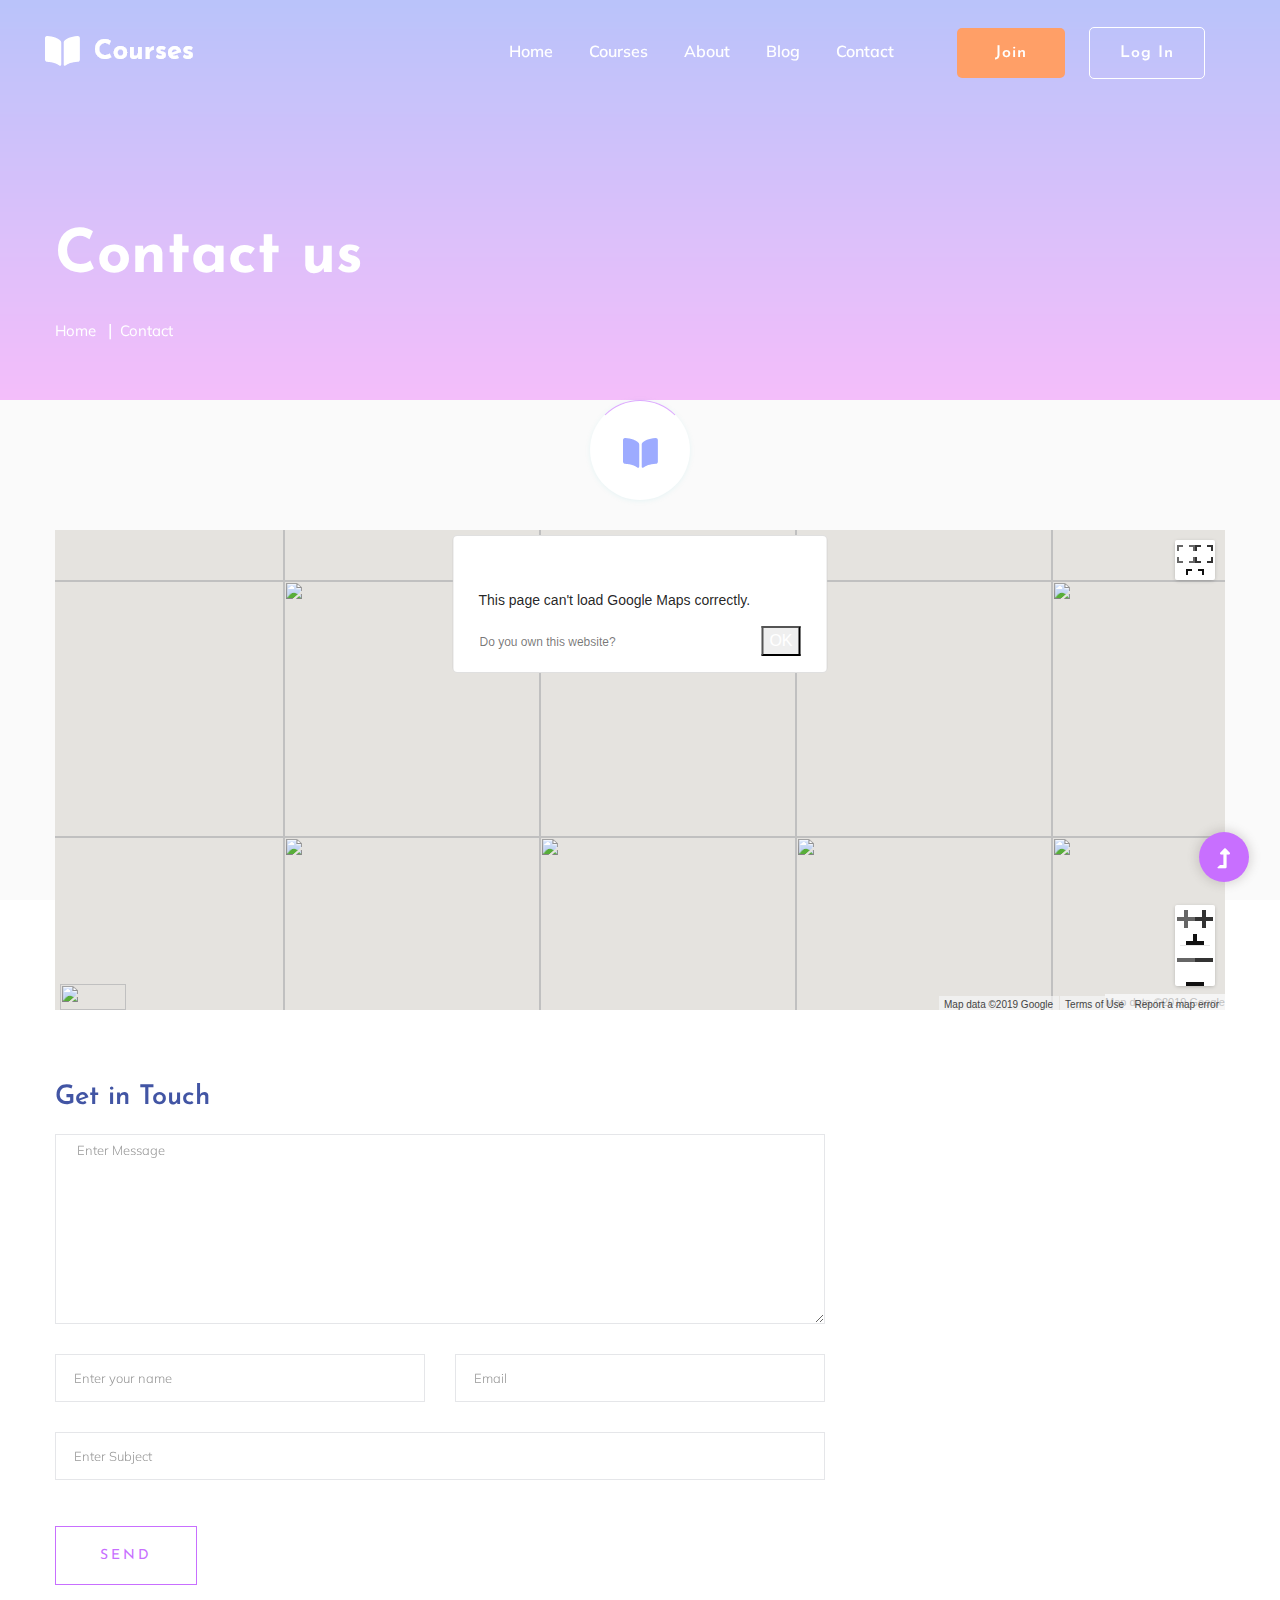
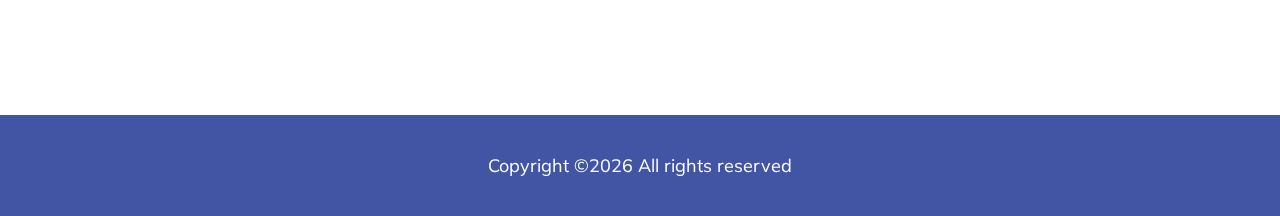
==== commit 113d1437: "Initial commit" ====
--- a/contact.html
+++ b/contact.html
@@ -183,7 +183,7 @@
                         </div>
                     </form>
                 </div>
-                <div class="col-lg-3 offset-lg-1">
+                <!--div class="col-lg-3 offset-lg-1">
                     <div class="media contact-info">
                         <span class="contact-info__icon"><i class="ti-home"></i></span>
                         <div class="media-body">
@@ -205,7 +205,7 @@
                             <p>Send us your query anytime!</p>
                         </div>
                     </div>
-                </div>
+                </div-->
             </div>
         </div>
     </section>
@@ -214,76 +214,6 @@
 <footer>
     <div class="footer-wrappper footer-bg">
        <!-- Footer Start-->
-       <div class="footer-area footer-padding">
-           <div class="container">
-               <div class="row justify-content-between">
-                   <div class="col-xl-4 col-lg-5 col-md-4 col-sm-6">
-                       <div class="single-footer-caption mb-50">
-                           <div class="single-footer-caption mb-30">
-                               <!-- logo -->
-                               <div class="footer-logo mb-25">
-                                   <a href="index.html"><img src="assets/img/logo/logo2_footer.png" alt=""></a>
-                               </div>
-                               <div class="footer-tittle">
-                                   <div class="footer-pera">
-                                       <p>The automated process starts as soon as your clothes go into the machine.</p>
-                                   </div>
-                               </div>
-                               <!-- social -->
-                               <div class="footer-social">
-                                   <a href="#"><i class="fab fa-twitter"></i></a>
-                                   <a href="https://bit.ly/sai4ull"><i class="fab fa-facebook-f"></i></a>
-                                   <a href="#"><i class="fab fa-pinterest-p"></i></a>
-                               </div>
-                           </div>
-                       </div>
-                   </div>
-                   <div class="col-xl-2 col-lg-3 col-md-4 col-sm-5">
-                       <div class="single-footer-caption mb-50">
-                           <div class="footer-tittle">
-                               <h4>Our solutions</h4>
-                               <ul>
-                                   <li><a href="#">Design & creatives</a></li>
-                                   <li><a href="#">Telecommunication</a></li>
-                                   <li><a href="#">Restaurant</a></li>
-                                   <li><a href="#">Programing</a></li>
-                                   <li><a href="#">Architecture</a></li>
-                               </ul>
-                           </div>
-                       </div>
-                   </div>
-                   <div class="col-xl-2 col-lg-4 col-md-4 col-sm-6">
-                       <div class="single-footer-caption mb-50">
-                           <div class="footer-tittle">
-                               <h4>Support</h4>
-                               <ul>
-                                   <li><a href="#">Design & creatives</a></li>
-                                   <li><a href="#">Telecommunication</a></li>
-                                   <li><a href="#">Restaurant</a></li>
-                                   <li><a href="#">Programing</a></li>
-                                   <li><a href="#">Architecture</a></li>
-                               </ul>
-                           </div>
-                       </div>
-                   </div>
-                   <div class="col-xl-2 col-lg-3 col-md-4 col-sm-6">
-                       <div class="single-footer-caption mb-50">
-                           <div class="footer-tittle">
-                               <h4>Company</h4>
-                               <ul>
-                                   <li><a href="#">Design & creatives</a></li>
-                                   <li><a href="#">Telecommunication</a></li>
-                                   <li><a href="#">Restaurant</a></li>
-                                   <li><a href="#">Programing</a></li>
-                                   <li><a href="#">Architecture</a></li>
-                               </ul>
-                           </div>
-                       </div>
-                   </div>
-               </div>
-           </div>
-       </div>
-       <!-- footer-bottom area -->
        <div class="footer-bottom-area">
            <div class="container">
                <div class="footer-border">
@@ -291,7 +221,7 @@
                        <div class="col-xl-12 ">
                            <div class="footer-copy-right text-center">
                                <p><!-- Link back to Colorlib can't be removed. Template is licensed under CC BY 3.0. -->
-                                  Copyright &copy;<script>document.write(new Date().getFullYear());</script> All rights reserved | This template is made with <i class="fa fa-heart" aria-hidden="true"></i> by <a href="https://colorlib.com" target="_blank">Colorlib</a>
+                                  Copyright &copy;<script>document.write(new Date().getFullYear());</script> All rights reserved
                                   <!-- Link back to Colorlib can't be removed. Template is licensed under CC BY 3.0. --></p>
                               </div>
                           </div>
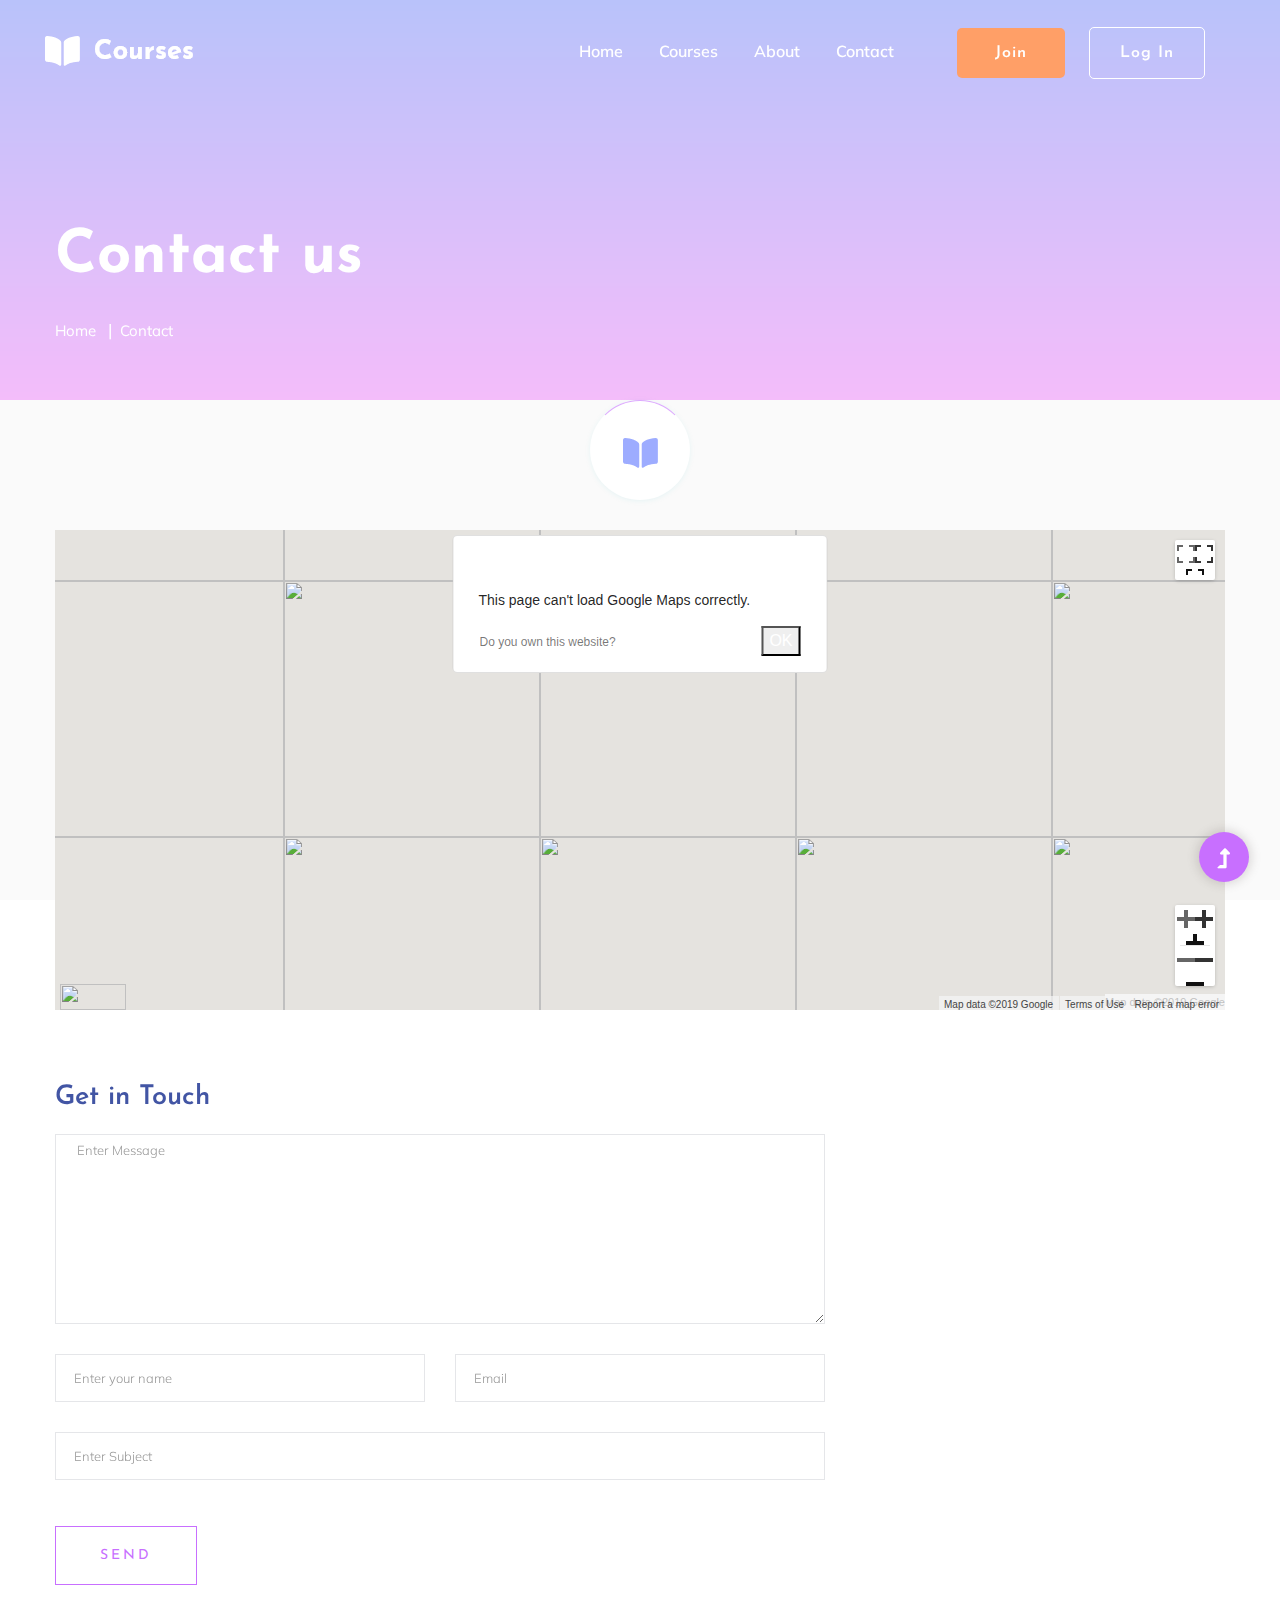
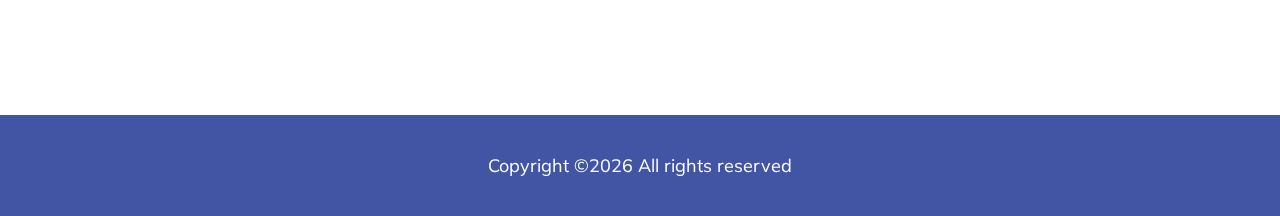
==== commit 628909d8: "Initial commit" ====
--- a/contact.html
+++ b/contact.html
@@ -50,24 +50,27 @@
                         <div class="menu-wrapper d-flex align-items-center justify-content-end">
                             <!-- Main-menu -->
                             <div class="main-menu d-none d-lg-block">
-                                <nav>
-                                    <ul id="navigation">                                                                                          
-                                        <li class="active" ><a href="index.html">Home</a></li>
-                                        <li><a href="courses.html">Courses</a></li>
-                                        <li><a href="about.html">About</a></li>
-                                        <li><a href="#">Blog</a>
-                                            <ul class="submenu">
-                                                <li><a href="blog.html">Blog</a></li>
-                                                <li><a href="blog_details.html">Blog Details</a></li>
-                                                <li><a href="elements.html">Element</a></li>
+                                        <nav>
+                                            <ul id="navigation">                                                                                          
+                                                <li class="active" ><a href="index.html">Home</a></li>
+                                                <li><a href="courses.html">Courses</a>
+													<ul class="submenu">
+                                                        <li><a href="blog.html">Japanese</a>
+															 <ul class="submenu">
+																<li><a href="japanese-daytodaylife.html">Day to day</a></li>
+																<li><a href="japanese-daysOfAWeek.html">Days of a week</a></li>
+																<li><a href="japanese-monthsOfAYear.html">Months of a year</a></li>
+                                                             </ul>
+												        </li>
+													</ul>
+												</li>
+                                                <li><a href="about.html">About</a></li>
+                                                <li><a href="contact.html">Contact</a></li>
+                                                <!-- Button -->
+                                                <li class="button-header margin-left "><a href="#" class="btn">Join</a></li>
+                                                <li class="button-header"><a href="login.html" class="btn btn3">Log in</a></li>
                                             </ul>
-                                        </li>
-                                        <li><a href="contact.html">Contact</a></li>
-                                        <!-- Button -->
-                                        <li class="button-header margin-left "><a href="#" class="btn">Join</a></li>
-                                        <li class="button-header"><a href="login.html" class="btn btn3">Log in</a></li>
-                                    </ul>
-                                </nav>
+                                        </nav>
                             </div>
                         </div>
                     </div> 
